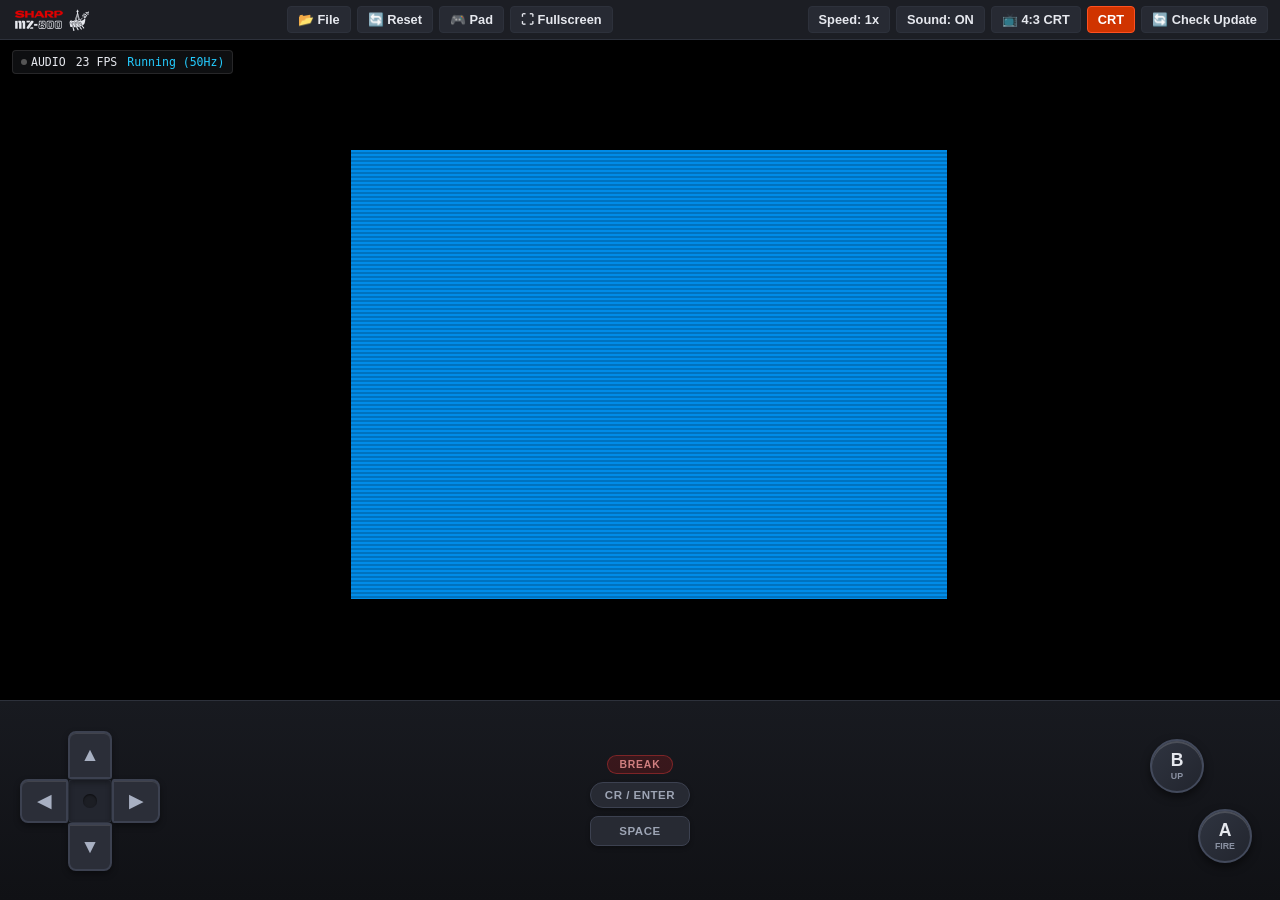
==== index.html @ a376246f "feat(pages): add PWA support with auto-update architecture" ====
<!DOCTYPE html>
<html lang="en">
<head>
    <meta charset="UTF-8">
    <meta name="viewport" content="width=device-width, initial-scale=1.0, maximum-scale=1.0, user-scalable=no, viewport-fit=cover">
    <meta name="apple-mobile-web-app-capable" content="yes">
    <meta name="mobile-web-app-capable" content="yes">
    <meta name="apple-mobile-web-app-status-bar-style" content="black-translucent">
    <meta name="apple-mobile-web-app-title" content="MZ-800">
    <meta name="theme-color" content="#1a1c23">
    <meta name="description" content="Sharp MZ-800 8-bit computer emulator powered by WebAssembly">
    <title>Sharp MZ-800 Emulator (WebAssembly)</title>
    <link rel="manifest" href="manifest.webmanifest">
    <link rel="icon" type="image/svg+xml" href="favicon.svg">
    <link rel="alternate icon" type="image/png" href="favicon.png">
    <link rel="apple-touch-icon" href="apple-touch-icon.png">
    <link rel="stylesheet" href="controls.css">
</head>
<body>
    <div id="app-container">
        <!-- Top Toolbar -->
        <header id="toolbar">
            <div class="brand">
                <svg height="24" class="logo-svg" viewBox="0 0 750 225" version="1.1" xmlns="http://www.w3.org/2000/svg"> <defs> <g id="m"> <path d="M0,0 h181 v573 h-181 z"/><path d="M231,0 h134 q100,0 100,100 v473 h-179 v-413 q0,-50 -56,-50 z"/><path d="M498,0 h134 q100,0 100,100 v473 h-179 v-413 q0,-50 -56,-50 z"/> </g> <g id="z"> <path d="M0,0 h277 l-79,116 h-198 z"/><path d="M307,457 h174 v116 h-252 z"/><path d="M338,0 h96 q75,0 75,75 l-20,50 l-328,448 h-88 q-70,0 -70,-70 l30,-80 z"/> </g> <g id="dash"> <path d="M0,220 h242 v137 h-242 z"/> </g> <g id="n8"> <path d="M86,0 h121 v192 q0,15 15,15 h69 q15,0 15,-15 v-36 q0,-15 -15,-15 h-33 v-141 h177 q60,0 60,60 v137 q0,56 -18,56 q37,0 37,85 v147 q0,100 -100,100 h-321 q-100,0 -100,-100 v-147 q0,-85 37,-85 q-18,0 -18,-56 v-137 q0,-60 60,-60 M161,47 v156 q0,52 52,52 h87 q52,0 52,-52 v-56 q0,-52 -52,-52 v-49 h124 q25,0 25,25 v128 q0,30 -30,30 h-12 v45 q62,0 62,62 v147 q0,55 -55,55 h-321 q-55,0 -55,-55 v-147 q0,-62 62,-62 v-45 h-12 q-30,0 -30,-30 v-128 q0,-25 25,-25 h78 z"/> <path d="M208,307 h95 q60,0 60,60 v61 q0,60 -60,60 h-95 q-60,0 -60,-60 v-61 q0,-60 60,-60 M213,352 h83 q19,0 19,19 v53 q0,19 -19,19 h-83 q-19,0 -19,-19 v-53 q0,-19 19,-19 z"/> </g> <g id="n0"> <path d="M100,0 h312 q100,0 100,100 v373 q0,100 -100,100 h-312 q-100,0 -100,-100 v-373 q0,-100 100,-100 z M100,45 h311 q55,0 55,55 v373 q0,55 -55,55 h-311 q-55,0 -55,-55 v-373 q0,-55 55,-55 z"/> <path d="M211,92 h90 q60,0 60,60 v269 q0,60 -60,60 h-90 q-60,0 -60,-60 v-269 q0,-60 60,-60 z M216,136 h80 q20,0 20,20 v260 q0,20 -20,20 h-80 q-20,0 -20,-20 v-260 q0,-20 20,-20 z"/> </g> </defs> <g transform="translate(510,-15) scale(1.25)"> <path style="fill:currentColor" d="m55.95,183.92 c0.72,-0.25 1.98,-0.89 2.80,-1.41 1.24,-0.80 1.52,-1.13 1.8,-2.10 0.33,-1.19 0.32,-1.24 -0.90,-5.52 -3.51,-10.78 -6.82,-21.65 -10.43,-32.41 -2.01,-5.90 -1.87,-5.96 -3.17,-9.75 -1.15,-3.36 -1.15,-3.33 -0.06,-5.71 0.52,-1.14 0.65,-1.85 0.64,-3.38 -0.03,-3.51 -1.59,-5.45 -4.92,-6.11 -1.53,-0.30 -1.89,-0.29 -3.2,0.11 -1.87,0.58 -2.85,1.68 -3.56,3.98 -0.45,1.47 -0.49,1.93 -0.24,2.84 0.36,1.37 1.32,3.01 2.27,3.92 0.71,0.67 3.20,2.06 3.70,2.06 1.14,0 3.31,5.60 3.77,9.75 0.15,1.40 0.45,3.73 0.67,5.17 0.38,3.93 0.86,7.85 1.19,11.79 0.18,2.23 0.63,5.00 1.21,7.40 0.67,3.01 1.35,6.01 2.16,8.99 0.63,2.78 1.46,5.51 2.14,8.28 0.35,1.17 0.55,1.17 1.29,1.90 0.73,0.77 1.05,0.79 2.81,0.17 z m33.90,-5.66 c2.73,-2.58 2.82,-3.53 0.78,-7.57 -4.29,-8.49 -5.74,-10.24 -7.30,-13.13 -3.21,-6.05 -1.53,-2.50 -5.12,-8.95 -0.86,-1.55 -6.17,-9.90 -6.38,-10.26 -0.61,-1.02 -3.42,-5.72 -3.94,-6.57 -1.83,-3.02 -1.93,-3.61 -1.07,-6.24 0.65,-1.98 -0.45,-4.85 -2.42,-6.28 -1.84,-1.33 -3.81,-1.54 -5.74,-0.59 -0.77,0.37 -1.59,0.90 -1.83,1.16 -0.55,0.60 -1.11,3.86 -0.88,5.10 0.46,2.47 3.32,5.00 5.65,5.00 0.67,0 1.19,0.16 1.45,0.46 0.44,0.51 3.03,5.29 4.40,8.13 1.16,2.01 2.08,4.15 3.19,6.20 0.72,1.28 2.09,5.36 2.54,8.44 0.63,4.33 1.31,6.12 5.02,13.13 3.23,6.11 4.44,7.48 4.62,7.97 0.10,0.29 2.75,4.47 3.29,4.91 1.04,0.87 2.15,0.61 3.76,-0.91 z m24.40,-4.15 c0.95,-0.68 2.62,-3.16 2.83,-4.21 0.11,-0.59 -0.04,-1.15 -0.68,-2.25 -0.16,-0.28 -5.48,-7.44 -10.65,-14.02 -0.56,-0.72 -2.75,-3.86 -5.78,-8.31 -1.19,-1.75 -2.24,-3.18 -4.00,-5.45 -1.70,-2.33 -3.28,-4.75 -4.90,-7.15 -2.70,-4.00 -1.59,-2.89 -2.48,-4.09 -0.46,-0.62 -0.58,-1.24 -0.68,-3.31 -0.13,-2.89 -0.48,-3.93 -1.81,-5.40 -1.05,-1.16 -2.20,-1.49 -4.20,-1.19 -3.03,0.45 -4.71,3.27 -3.85,6.47 0.46,1.74 2.63,3.83 4.23,4.09 2.30,0.37 3.64,1.53 5.82,5.04 1.13,1.47 1.98,3.07 3.04,4.58 1.75,2.44 4.24,8.27 5.81,13.65 0.78,2.67 2.67,6.65 2.92,7.01 0.48,0.72 4.50,7.02 8.79,12.40 2.00,2.51 2.69,3.00 3.96,2.82 0.47,-0.06 1.20,-0.36 1.62,-0.66 z m18.19,-9.22 c1.90,-1.82 2.09,-3.38 0.66,-5.34 -0.71,-0.97 -0.39,-0.35 -3.69,-4.76 -6.66,-8.88 -5.49,-6.91 -9.18,-11.72 -2.99,-4.11 -6.36,-7.92 -9.46,-11.95 -1.62,-2.10 -1.83,-2.69 -1.51,-4.36 0.70,-3.72 -1.99,-7.69 -5.50,-8.11 -1.72,-0.20 -2.47,0.00 -3.62,1.00 -2.23,1.96 -2.56,4.84 -0.84,7.43 0.74,1.12 1.25,1.57 2.27,2.01 1.89,0.81 2.71,0.36 3.91,1.02 0.74,0.41 2.65,2.53 3.86,4.29 2.34,3.40 2.99,4.77 4.39,9.26 0.61,1.96 1.22,3.77 1.36,4.03 0.54,2.08 1.52,3.99 2.84,5.72 11.52,14.12 5.37,6.41 6.55,7.83 3.72,4.48 4.17,4.87 5.69,4.88 0.78,0.00 1.18,-0.21 2.27,-1.25 z m-62.84,-8.32 c0.76,-0.62 1.05,-2.39 0.77,-4.62 -0.28,-2.18 -1.36,-5.59 -2.12,-6.68 -0.69,-1.00 -5.33,-10.34 -6.28,-11.60 -0.40,-0.53 -1.37,-1.21 -2.45,-1.72 -3.32,-1.56 -5.13,-3.58 -5.94,-6.65 -0.46,-1.74 -0.33,-4.36 0.25,-5.28 0.78,-1.23 2.96,-3.36 4.08,-4.00 1.46,-0.83 4.16,-0.99 6.22,-0.36 1.62,0.49 3.76,2.39 4.65,4.13 0.66,1.29 0.72,2.28 0.49,8.62 -0.04,1.27 0.06,1.70 0.75,2.77 2.72,4.31 -4.23,-6.48 4.89,7.98 2.14,3.87 4.88,7.42 7.05,11.27 0.85,1.61 2.71,4.12 3.47,4.68 0.63,0.46 0.78,0.47 2.38,0.11 3.95,-0.88 5.85,-1.45 6.34,-1.89 1.36,-1.23 -0.01,-5.59 -3.71,-11.76 -3.63,-6.06 -5.93,-8.80 -7.76,-9.26 -2.37,-0.59 -3.41,-1.14 -4.91,-2.59 -1.94,-1.87 -2.76,-3.81 -2.73,-6.42 0.04,-3.01 1.30,-4.95 4.11,-6.27 2.31,-1.08 2.99,-1.18 4.95,-0.68 2.76,0.70 4.08,1.50 5.09,3.08 1.52,2.39 1.78,3.36 1.75,6.42 -0.02,2.64 0.00,2.81 0.83,4.28 0.47,0.84 1.73,2.77 2.79,4.30 3.55,5.10 4.30,6.20 6.15,8.99 2.70,4.08 3.49,5.21 4.48,6.36 0.77,0.89 1.03,1.03 1.98,1.03 1.08,-0.00 3.12,-0.51 4.07,-1.02 0.91,-0.48 1.25,-2.19 0.88,-4.40 -0.38,-2.30 -1.34,-4.87 -2.26,-6.08 -0.36,-0.47 -1.21,-1.68 -1.89,-2.68 -2.23,-3.30 -3.74,-4.53 -6.39,-5.19 -0.90,-0.22 -2.00,-0.66 -2.44,-0.97 -0.93,-0.66 -2.41,-2.44 -3.01,-3.62 -0.55,-1.10 -0.55,-3.69 0.00,-5.70 0.53,-1.90 2.03,-3.53 4.23,-4.56 1.44,-0.68 1.56,-0.69 3.83,-0.42 2.35,0.27 2.63,0.38 4.11,1.64 1.95,1.65 3.27,4.89 3.35,8.21 0.05,2.45 0.15,2.67 2.39,5.27 2.62,2.70 6.39,8.95 9.39,10.3 1.19,0 5.46,-3.83 8.27,-7.44 1.90,-2.43 4.63,-7.94 5.55,-10.54 0.86,-2.45 1.67,-6.23 2.13,-7.93 0.84,-3.10 1.99,-10.98 2.21,-17.96 l0.17,-5.46 -0.65,-0.76 c-0.62,-0.72 -0.78,-0.76 -3.16,-0.86 -2.91,-0.12 -3.61,0.21 -4.14,1.95 -0.72,2.38 -4.57,7.07 -7.57,9.21 -3.76,2.68 -12.64,6.25 -15.71,6.31 -1.66,0.03 -1.69,0.02 -2.71,-1.12 -0.86,-0.97 -1.02,-1.34 -1.02,-2.31 0,-0.96 0.16,-1.34 0.99,-2.27 2.80,-3.16 4.81,-5.38 11.39,-11.53 3.79,-3.54 4.34,-4.54 3.18,-5.78 -1.02,-1.09 -1.66,-0.82 -4.42,1.83 -1.39,1.34 -3.43,3.23 -4.52,4.20 -10.30,9.13 -9.66,8.68 -11.39,8.13 -1.00,-0.32 -1.21,-0.52 -1.61,-1.55 -0.67,-1.75 -3.80,-13.19 -4.71,-17.19 -0.37,-1.64 -3.79,-13.77 -4.24,-15.61 -1.17,-4.80 -2.18,-9.66 -3.54,-14.41 -1.45,-4.96 -1.55,-6.00 -0.64,-6.49 1.19,-0.63 2.70,-2.27 3.43,-3.73 0.90,-1.78 1.04,-4.14 0.36,-6.07 -0.55,-1.56 -2.28,-3.27 -3.90,-3.85 -0.72,-0.26 -1.48,-0.73 -1.70,-1.06 -0.21,-0.32 -0.47,-1.65 -0.58,-2.96 -0.10,-1.30 -0.34,-2.56 -0.53,-2.78 -0.34,-0.42 -1.77,-0.54 -2.28,-0.20 -0.59,0.39 -0.90,1.41 -1.05,3.42 -0.16,2.23 -0.51,3.25 -1.10,3.25 -0.85,0 -2.94,1.99 -3.72,3.57 -2.01,4.05 -0.84,8.27 2.87,10.29 2.07,1.12 2.25,1.81 1.32,4.90 -6.46,21.42 -7.74,25.24 -8.61,27.40 -0.64,2.84 -0.84,1.11 -5.78,18.25 -1.74,6.07 -3.70,11.63 -4.26,12.15 -0.67,0.62 -1.32,0.85 -4.88,1.75 -4.38,1.11 -5.46,1.17 -9.46,0.52 -3.46,-0.55 -4.60,-0.83 -9.44,-2.28 -5.19,-1.55 -6.03,-1.67 -6.95,-1.03 -1.18,0.82 -5.43,7.93 -6.14,9.26 -1.09,2.06 -1.10,2.11 -0.93,4.07 0.67,7.69 0.25,1.74 3.17,23.54 1.06,7.98 1.33,9.32 1.99,9.91 0.61,0.55 9.31,1.96 12.24,1.98 1.14,0.00 1.31,-0.07 1.78,-0.85 0.46,-0.76 0.51,-1.21 0.41,-4.03 -0.12,-3.76 -0.47,-6.42 -1.17,-9.12 -1.60,-6.18 -1.95,-6.78 -4.81,-8.43 -1.03,-0.59 -1.97,-1.08 -2.09,-1.08 -0.43,0 -2.08,-1.76 -2.71,-2.91 -0.87,-1.58 -1.08,-2.62 -1.04,-5.11 0.03,-1.78 0.15,-2.29 0.87,-3.64 1.63,-3.07 5.49,-5.23 8.68,-4.87 4.77,0.53 8.49,5.04 8.46,10.26 -0.00,0.61 -0.31,1.83 -0.68,2.70 -1.26,2.96 -1.27,3.17 -0.35,5.82 0.93,3.57 7.35,19.96 7.54,20.50 0.61,1.77 1.82,2.90 3.15,2.93 0.58,0.01 1.60,0.11 2.26,0.23 2.01,0.35 7.51,0.32 7.97,-0.05 z m6.17,-45.48 c-4.14,-0.46 -4.36,-0.50 -4.36,-0.87 0,-0.39 0.97,-0.77 3.17,-1.21 4.29,-0.86 5.58,-1.43 9.65,-2.20 3.57,-0.67 -2.39,0.41 10.71,-2.30 4.04,-0.83 5.37,-0.34 7.53,2.78 1.13,1.64 1.03,2.14 -0.48,2.39 -4.48,0.72 -8.57,1.24 -11.53,1.46 -4.18,0.31 -11.69,0.29 -14.69,-0.04 z m-8.02,-5.18 c-0.48,-0.16 -0.37,-1.10 0.33,-2.83 0.90,-2.22 2.64,-9.28 5.68,-19.44 1.05,-5.13 3.07,-10.05 4.24,-15.15 0.24,-1.16 0.44,-1.44 0.80,-1.08 0.16,0.16 0.11,0.99 -0.16,2.36 -0.23,1.15 -0.51,2.93 -0.63,3.95 -1.25,7.32 -1.84,14.75 -3.05,22.09 -0.42,2.59 -0.16,6.36 -1.64,8.53 -0.61,0.70 -4.70,1.86 -5.56,1.57 z m10.88,-3.56 c0.07,-0.61 0.32,-3.14 0.55,-5.62 0.77,-6.65 1.23,-13.33 2.13,-19.97 0.65,-4.66 1.04,-8.63 1.34,-13.89 0.18,-3.16 0.40,-4.15 0.87,-3.85 0.25,0.15 0.43,1.17 0.58,3.36 0.12,1.72 0.34,4.32 0.49,5.78 3.94,38.20 -4.35,-39.61 2.48,24.73 0.85,8.08 0.85,8.08 0.07,8.60 -0.89,0.58 -6.25,1.98 -7.62,1.98 h-1.05 z m14.60,-2.02 c-0.78,-0.16 -0.79,-0.19 -0.97,-2.28 -0.82,-6.18 -1.91,-12.34 -2.85,-18.51 -0.19,-1.24 -0.76,-5.46 -1.22,-8.20 -0.22,-1.30 -0.36,-3.33 -0.32,-4.49 l0.08,-2.11 0.44,1.45 c0.24,0.80 0.64,2.52 0.88,3.83 0.05,0.28 1.66,8.18 4.49,19.18 0.64,2.51 1.13,5.12 1.45,6.48 0.42,1.79 0.99,3.68 0.87,4.00 -0.11,0.31 -0.64,0.54 -1.66,0.74 -0.21,0.04 -0.75,0.00 -1.19,-0.08 z m48.12,-13.51 c2.54,-0.95 3.35,-1.68 4.59,-4.19 0.86,-1.74 0.95,-2.15 0.96,-4.10 0.00,-1.91 -0.07,-2.31 -0.75,-3.48 -1.81,-3.13 -4.01,-4.57 -7.34,-4.80 -2.64,-0.17 -4.31,0.36 -6.35,2.07 -2.03,1.70 -2.84,3.61 -2.84,6.74 -0.00,2.31 0.57,3.81 2.15,5.52 2.70,2.93 5.80,3.66 9.59,2.24 z m-5.01,-5.90 c-0.51,-0.44 -0.73,-0.93 -0.84,-1.83 -0.27,-1.46 0.92,-2.79 2.39,-2.84 1.35,0 1.72,0.21 2.30,1.34 0.72,1.42 0.65,2.25 -0.25,3.17 -0.99,0.99 -2.55,1.07 -3.60,0.16 z m-9.62,0.85 c0.57,-0.57 0.56,-1.05 -0.07,-3.15 -0.55,-1.84 -0.84,-2.46 -1.46,-3.21 -0.51,-0.61 -0.84,-0.75 -1.73,-0.75 -1.30,0.00 -1.64,0.18 -1.97,1.05 -0.56,1.49 1.27,5.35 2.93,6.17 1.14,0.56 1.67,0.53 2.32,-0.11 z m27.24,-1.78 c1.02,-1.02 1.48,-2.10 1.21,-2.83 -0.15,-0.41 -3.26,-1.97 -3.92,-1.97 -1.05,0 -1.22,1.00 -0.52,3.17 0.95,2.99 1.57,3.30 3.24,1.63 z m-26.83,-6.18 c0.10,-0.17 0.22,-1.00 0.26,-1.83 0.03,-0.83 0.25,-2.14 0.48,-2.90 0.22,-0.76 0.41,-1.77 0.41,-2.26 0,-2.00 -1.96,-4.58 -3.77,-4.95 -2.46,-0.49 -5.61,3.85 -5.08,7.01 0.19,1.12 1.38,2.35 2.28,2.35 0.57,0 1.56,0.62 3.24,2.03 1.07,0.90 1.83,1.10 2.16,0.55 z m27.21,-0.58 c0.49,-0.20 1.02,-0.61 1.18,-0.90 0.98,-1.84 -0.75,-7.35 -2.73,-8.64 -0.56,-0.37 -0.72,-0.37 -1.39,-0.03 -0.41,0.21 -0.98,0.65 -1.27,0.97 -0.71,0.79 -2.26,1.43 -4.49,1.83 -2.92,0.53 -3.17,0.63 -3.17,1.34 0,0.66 0.21,0.77 3.39,1.69 1.12,0.32 1.94,0.80 3.01,1.77 1.46,1.32 3.22,2.31 4.12,2.32 0.25,0.00 0.87,-0.16 1.36,-0.36 z m-21.88,-5.24 c0.14,-0.18 0.40,-0.92 0.58,-1.65 0.22,-0.91 0.70,-1.76 1.58,-2.77 1.80,-2.07 2.42,-3.43 2.58,-5.65 0.23,-3.30 -0.56,-4.22 -3.73,-4.22 -2.21,0 -3.68,0.57 -5.18,2.03 -2.01,1.95 -2.02,3.04 -0.04,4.47 1.76,1.27 2.27,2.43 2.20,5.02 -0.03,1.13 0.07,2.29 0.22,2.57 0.31,0.58 1.37,0.69 1.77,0.18 z m6.00,-1.74 c0.61,-0.55 2.17,-0.97 4.51,-1.21 4.41,-0.45 6.25,-1.96 5.83,-4.79 -0.25,-1.70 -1.90,-3.29 -4.20,-4.06 -2.55,-0.85 -3.45,-0.34 -3.86,2.19 -0.30,1.85 -0.53,2.29 -2.38,4.40 -1.67,1.91 -1.92,2.39 -1.68,3.32 0.19,0.78 1.02,0.85 1.80,0.14 z m25.68,-1.45 c1.97,-1.06 2.46,-3.68 1.06,-5.70 -0.70,-1.01 -0.73,-1.18 -0.56,-2.99 0.16,-2.02 0.57,-4.01 0.92,-6.01 0.37,-2.17 0.94,-3.27 2.09,-4.03 1.22,-0.81 1.90,-2.11 1.90,-3.64 0,-3.57 -4.43,-5.17 -6.78,-2.43 -0.34,0.39 -0.62,0.80 -0.62,0.89 -0.00,0.65 -4.23,1.64 -8.33,1.94 -1.16,0.08 -2.49,0.21 -2.96,0.28 -0.55,0.08 -1.28,-0.06 -2.09,-0.43 -1.76,-0.80 -3.20,-0.60 -4.28,0.57 -1.18,1.30 -1.49,2.38 -1.08,3.84 0.46,1.67 1.68,2.55 3.61,2.63 1.29,0.05 1.57,0.17 2.48,1.05 1.31,1.28 1.51,2.29 0.78,3.95 -0.51,1.16 -0.52,1.30 -0.14,1.89 0.60,0.92 1.59,1.23 2.46,0.75 1.93,-1.06 1.86,-1.04 2.59,-0.65 0.38,0.20 1.23,1.00 1.89,1.78 0.99,1.16 1.23,1.66 1.40,2.89 0.25,1.85 1.32,3.46 2.61,3.92 1.05,0.37 1.54,0.29 3.04,-0.51 z m-5.25,-8.64 c-1.82,-1.67 -2.04,-2.32 -1.15,-3.49 1.25,-1.63 4.72,-4.97 4.99,-4.80 0.31,0.19 0.20,1.51 -0.44,5.13 -0.56,3.16 -0.96,4.34 -1.49,4.44 -0.22,0.04 -1.08,-0.53 -1.90,-1.28 z m-6.39,-6.75 c-2.00,-2.06 -1.81,-3.26 0.52,-3.29 0.59,-0.00 1.55,-0.18 2.13,-0.39 0.58,-0.20 1.61,-0.38 2.29,-0.38 0.68,-0.00 1.54,-0.12 1.91,-0.26 1.14,-0.43 0.84,0.54 -0.57,1.88 -2.02,1.90 -4.28,3.66 -4.71,3.66 -0.21,0 -0.92,-0.54 -1.57,-1.21 z"/> </g> <g fill-rule="evenodd" transform="translate(30,25) scale(2.6)" style="fill:#E00000;stroke:#E00000;stroke-width:1;stroke-linecap:butt;stroke-linejoin:miter;"> <path d="m0,21.65 2.8,-5.55 c4.68,2.03 10.57,3.81 16.09,4.5 1.82,0.21 5.12,-0.08 5.14,-1.91 0.04,-2.78 -6.34,-2.80 -10.35,-3.34 -5.26,-0.70 -13.48,-2.65 -13.08,-8.06 0.43,-5.97 10.16,-7.36 16.49,-7.28 4.97,0.06 10.82,1.20 14.66,2.96 l -2.26,5.31 c -4.56,-1.68 -9.25,-3.21 -14.60,-3.42 -2.44,-0.08 -5.18,0.16 -4.99,1.74 0.27,2.07 5.87,2.26 9.31,2.82 5.95,0.97 13.85,1.78 13.69,9.04 -0.12,5.55 -8.98,6.76 -15.28,6.76 -5.99,-0.00 -12.19,-1.47 -17.60,-3.56 z"/> <path d="m58.87,1.22 h7.71 v23.11 h-7.71 v-9.58 h-14.97 v9.58 h-7.71 v-23.10 h7.71 v8.87 h14.97 z"/> <path d="m92.97,18.92 h-14.87 l-3.07,5.41 h-5.97 l13.23,-23.11 h 9.49 l13.62,23.11 h-9.23 z m-12.32,-4.48 h9.68 l-4.95,-8.35 z"/> <path d="m114.78,4.67 v19.65 h-7.38 v-23.04 c4.73,-0.64 9.54,-0.87 14.45,-0.99 10.55,-0.27 15.78,2.88 15.84,7.74 0.04,3.92 -3.69,6.28 -9.23,7.32 l9.91,8.98 h-10.91 l-11.31,-10.12 1.37,-2.48 c1.66,0.33 3.27,0.60 4.94,0.54 3.63,-0.12 6.65,-0.95 6.67,-4.0 0.02,-2.55 -2.9,-3.69 -6.14,-3.87 -2.59,-0.13 -5.64,0 -8.23,0.31 z"/> <path d="m148.85,15.91 v8.4 h-7.26 v-23.08 a149.09,149.09 0 0 1 14.62,-1.02 c6.28,-0.12 15.22,1.26 15.53,8.32 0.23,5.68 -8.94,8.25 -14.95,8.32 -2.65,0.02 -5.29,-0.54 -7.94,-0.93 z m0.02,-4.05 v-7.14 c2.43,-0.23 4.87,-0.52 7.31,-0.43 3.98,0.12 7.03,1.55 7.03,4.29 0,3.17 -3.9,4.29 -7.61,4.19 a32.34,32.34 0 0 1 -6.72,-0.91 z"/> </g> <g fill-rule="evenodd" fill="currentColor" transform="translate(19,110) scale(1.07)"> <use href="#m" transform="translate(10,10) scale(0.12)"/> <use href="#z" transform="translate(110,10) scale(0.12)"/> <use href="#dash" transform="translate(176,10) scale(0.12)"/> <use href="#n8" transform="translate(216,10) scale(0.12)"/> <use href="#n0" transform="translate(286,10) scale(0.12)"/> <use href="#n0" transform="translate(357,10) scale(0.12)"/> </g> </svg>
            </div>

            <!-- Core Actions (always visible) -->
            <div class="toolbar-group toolbar-primary">
                <input type="file" id="file-input" accept=".mzf,.m12,.mzt,.dsk,.zip" style="display:none">
                <button class="btn" onclick="document.getElementById('file-input').click()" title="Open local MZF / DSK / ZIP file">📂 File</button>
                <button id="btn-reset" class="btn">🔄 Reset</button>
                <button id="btn-gamepad" class="btn" title="Toggle On-screen Touch Gamepad">🎮 Pad</button>
                <button id="btn-fullscreen" class="btn" title="Toggle Fullscreen">⛶ Fullscreen</button>
            </div>

            <!-- Secondary Emulator Actions (collapses behind ⚙️ on narrow screens) -->
            <div class="toolbar-group toolbar-secondary" id="toolbar-secondary">
                <button id="btn-speed" class="btn">Speed: 1x</button>
                <button id="btn-mute" class="btn">Sound: ON</button>
                <button id="btn-aspect" class="btn" title="Toggle Aspect Ratio (4:3 CRT / 4:3 Zoom / 1:1 Pixel / Stretch)">📺 4:3 CRT</button>
                <button id="btn-crt" class="btn active" title="Toggle Scanline Filter">CRT</button>
                <button id="btn-check-update" class="btn" title="Check for Application Updates">🔄 Check Update</button>
                <button id="btn-pwa-install" class="btn" style="display:none;" title="Install Sharp MZ-800 as App">📲 Install App</button>
            </div>

            <button id="btn-more" class="btn toolbar-more-btn" title="More options" aria-label="More options" aria-expanded="false">⚙️</button>
        </header>

        <!-- PWA Update Notification Banner -->
        <div id="update-banner" class="update-banner hidden" role="alert">
            <div class="update-banner-content">
                <span class="update-banner-icon">🚀</span>
                <span class="update-banner-text">Update available for Sharp MZ-800!</span>
            </div>
            <div class="update-banner-actions">
                <button id="btn-update-now" class="btn btn-update">Update Now</button>
                <button id="btn-update-dismiss" class="btn btn-dismiss" aria-label="Dismiss">✕</button>
            </div>
        </div>

        <!-- CRT Display Screen -->
        <main id="screen-viewport">
            <!-- Status overlay badge -->
            <div id="status-overlay">
                <div class="status-item">
                    <span id="stat-audio" class="status-dot"></span>
                    <span>AUDIO</span>
                </div>
                <div class="status-item">
                    <span id="stat-fps">-- FPS</span>
                </div>
                <div class="status-item">
                    <span id="stat-tape" style="color:#24ccff;">Ready</span>
                </div>
            </div>

            <div class="crt-container crt-scanlines">
                <canvas id="mz-canvas" width="928" height="288"></canvas>
            </div>
        </main>

        <!-- Responsive Touch / Virtual Controller -->
        <footer id="touch-controller">
            <!-- Left: D-Pad ONLY (clean thumb zone, zero accidental key presses) -->
            <div class="dpad-container">
                <button id="btn-up" class="dpad-btn dpad-up" aria-label="Up">▲</button>
                <button id="btn-left" class="dpad-btn dpad-left" aria-label="Left">◀</button>
                <div class="dpad-center"></div>
                <button id="btn-right" class="dpad-btn dpad-right" aria-label="Right">▶</button>
                <button id="btn-down" class="dpad-btn dpad-down" aria-label="Down">▼</button>
            </div>

            <!-- Center: System & Auxiliary Keys (isolated in center between thumbs) -->
            <div class="center-keys">
                <button id="btn-sys-break" class="danger-btn" aria-label="Break" title="Break / Escape (isolated)">BREAK</button>
                <button id="btn-sys-cr" class="sys-btn" aria-label="Return / CR">CR / ENTER</button>
                <button id="btn-sys-space" class="sys-btn sys-btn-wide" aria-label="Spacebar">SPACE</button>
            </div>

            <!-- Action Buttons (Right Thumb) -->
            <div class="action-buttons-container">
                <button id="btn-act-b" class="act-btn act-btn-b" aria-label="Fire 2 / Up">
                    <span>B</span>
                    <span class="label">UP</span>
                </button>
                <button id="btn-act-a" class="act-btn act-btn-a" aria-label="Fire 1 / Space">
                    <span>A</span>
                    <span class="label">FIRE</span>
                </button>
            </div>
        </footer>
    </div>

    <!-- Scripts -->
    <script src="mz800.js"></script>
    <script src="controls.js"></script>
    <script src="emulator.js"></script>
    <script src="pwa.js"></script>
</body>
</html>
---- controls.css ----
/* controls.css — Sharp MZ-800 WebAssembly Player Styling */
:root {
    --bg-color: #121316;
    --panel-bg: #1c1e24;
    --panel-border: #2d313b;
    --accent-red: #d03400;
    --accent-blue: #24ccff;
    --accent-green: #54ff54;
    --text-primary: #e6e8ee;
    --text-muted: #8a8f9d;
    --btn-bg: #272a33;
    --btn-hover: #333845;
    --btn-active: #d03400;
}

* {
    box-sizing: border-box;
    margin: 0;
    padding: 0;
    -webkit-tap-highlight-color: transparent;
}

html, body {
    width: 100%;
    height: 100%;
    overflow: hidden;
    background-color: var(--bg-color);
    color: var(--text-primary);
    font-family: -apple-system, BlinkMacSystemFont, "Segoe UI", Roboto, "Helvetica Neue", Arial, monospace;
    user-select: none;
    -webkit-user-select: none;
    touch-action: manipulation;
}

#app-container {
    display: flex;
    flex-direction: column;
    width: 100vw;
    height: 100vh;
    height: 100dvh;
    position: relative;
}

/* Toolbar Header */
#toolbar {
    display: flex;
    flex-wrap: wrap;
    align-items: center;
    justify-content: space-between;
    padding: 6px 12px;
    background-color: var(--panel-bg);
    border-bottom: 1px solid var(--panel-border);
    z-index: 10;
    gap: 8px;
}

.brand {
    display: flex;
    align-items: center;
    gap: 8px;
    font-weight: 700;
    font-size: 0.95rem;
    letter-spacing: 0.5px;
}

.brand .logo-badge {
    background: linear-gradient(135deg, #c02000, #ff5020);
    color: #fff;
    padding: 2px 6px;
    border-radius: 3px;
    font-size: 0.75rem;
    font-weight: 800;
}

.toolbar-group {
    display: flex;
    align-items: center;
    gap: 6px;
    flex-wrap: wrap;
}

.btn {
    background-color: var(--btn-bg);
    color: var(--text-primary);
    border: 1px solid var(--panel-border);
    padding: 5px 10px;
    border-radius: 4px;
    font-size: 0.8rem;
    font-weight: 600;
    cursor: pointer;
    display: inline-flex;
    align-items: center;
    gap: 4px;
    transition: background-color 0.15s, border-color 0.15s, transform 0.05s;
}

.btn:hover {
    background-color: var(--btn-hover);
    border-color: #4a5163;
}

.btn:active {
    background-color: var(--btn-active);
    transform: scale(0.97);
}

.btn.active {
    background-color: #d03400;
    border-color: #ff5020;
    color: #fff;
}

select.btn-select {
    background-color: var(--btn-bg);
    color: var(--text-primary);
    border: 1px solid var(--panel-border);
    padding: 5px 8px;
    border-radius: 4px;
    font-size: 0.8rem;
    cursor: pointer;
    outline: none;
}

select.btn-select:hover {
    background-color: var(--btn-hover);
}

/* Screen Area */
#screen-viewport {
    flex: 1;
    min-width: 0;
    min-height: 0;
    display: flex;
    align-items: center;
    justify-content: center;
    position: relative;
    background: #000;
    overflow: hidden;
    padding: 6px;
}

.crt-container {
    position: relative;
    display: flex;
    align-items: center;
    justify-content: center;
    box-shadow: 0 0 35px rgba(0, 0, 0, 0.9), inset 0 0 20px rgba(0, 0, 0, 0.7);
    border-radius: 6px;
    overflow: hidden;
    background-color: #000;
    max-width: 100%;
    max-height: 100%;
    transition: width 0.15s ease, height 0.15s ease;
}

#mz-canvas {
    display: block;
    width: 100%;
    height: 100%;
    object-fit: fill;
    image-rendering: pixelated;
    image-rendering: crisp-edges;
    background-color: #000;
}

/* CRT Scanline Overlay */
.crt-scanlines::after {
    content: " ";
    display: block;
    position: absolute;
    top: 0; left: 0; bottom: 0; right: 0;
    background: linear-gradient(rgba(18, 16, 16, 0) 50%, rgba(0, 0, 0, 0.3) 50%);
    background-size: 100% 4px;
    z-index: 2;
    pointer-events: none;
    opacity: 0.6;
}

/* Status Overlay */
#status-overlay {
    position: absolute;
    top: 10px;
    left: 12px;
    background: rgba(18, 19, 22, 0.8);
    backdrop-filter: blur(4px);
    border: 1px solid rgba(255, 255, 255, 0.1);
    border-radius: 4px;
    padding: 4px 8px;
    font-size: 0.72rem;
    font-family: monospace;
    display: flex;
    gap: 10px;
    z-index: 5;
    pointer-events: none;
}

.status-item {
    display: flex;
    align-items: center;
    gap: 4px;
}

.status-dot {
    width: 6px;
    height: 6px;
    border-radius: 50%;
    background-color: #555;
}

.status-dot.active {
    background-color: var(--accent-green);
    box-shadow: 0 0 6px var(--accent-green);
}

/* Virtual Game Controller Overlay */
#touch-controller {
    position: relative;
    width: 100%;
    height: 200px;
    min-height: 200px;
    min-height: max(200px, 22dvh);
    background: linear-gradient(to bottom, #181a20, #101115);
    border-top: 1px solid var(--panel-border);
    display: flex;
    justify-content: space-between;
    align-items: center;
    padding: 8px 20px;
    touch-action: none;
    user-select: none;
    z-index: 8;
}

/* Left: D-Pad Container */
.dpad-container {
    position: relative;
    width: 140px;
    height: 140px;
    flex-shrink: 0;
}

.dpad-btn {
    position: absolute;
    z-index: 2;
    background: #2b2e38;
    border: 2px solid #3c4150;
    border-radius: 8px;
    display: flex;
    align-items: center;
    justify-content: center;
    touch-action: none;
    cursor: pointer;
    color: #a8b0c2;
    font-size: 1.2rem;
    box-shadow: inset 0 1px 0 rgba(255,255,255,0.1), 0 3px 6px rgba(0,0,0,0.4);
    transition: background 0.05s, transform 0.05s;
}

.dpad-btn:active, .dpad-btn.pressed {
    background: #d03400;
    color: #fff;
    border-color: #ff5020;
    transform: scale(0.94);
}

.dpad-up {
    top: 0;
    left: 48px;
    width: 44px;
    height: 48px;
    border-radius: 8px 8px 2px 2px;
}

.dpad-down {
    bottom: 0;
    left: 48px;
    width: 44px;
    height: 48px;
    border-radius: 2px 2px 8px 8px;
}

.dpad-left {
    top: 48px;
    left: 0;
    width: 48px;
    height: 44px;
    border-radius: 8px 2px 2px 8px;
}

.dpad-right {
    top: 48px;
    right: 0;
    width: 48px;
    height: 44px;
    border-radius: 2px 8px 8px 2px;
}

.dpad-center {
    position: absolute;
    z-index: 1;
    top: 48px;
    left: 48px;
    width: 44px;
    height: 44px;
    background: #23262f;
    border: 1px solid #343946;
    border-radius: 4px;
    pointer-events: none;
    display: flex;
    align-items: center;
    justify-content: center;
}

.dpad-center::after {
    content: '';
    width: 14px;
    height: 14px;
    border-radius: 50%;
    background: #1c1e24;
    box-shadow: inset 0 1px 2px rgba(0, 0, 0, 0.6);
}

/* Center: Auxiliary / System Keys (BREAK, CR/ENTER, SPACE) */
.center-keys {
    display: flex;
    flex-direction: column;
    gap: 8px;
    align-items: center;
    justify-content: center;
    min-width: 95px;
    max-width: 125px;
    flex-shrink: 0;
    margin: 0 4px;
}

.sys-btn {
    background: #272a33;
    color: #9da4b4;
    border: 1px solid #3c4150;
    border-radius: 16px;
    padding: 6px 14px;
    font-size: 0.72rem;
    font-weight: 700;
    letter-spacing: 0.5px;
    cursor: pointer;
    touch-action: none;
    box-shadow: 0 2px 4px rgba(0,0,0,0.3);
    width: 100%;
    text-align: center;
}

.sys-btn:active, .sys-btn.pressed {
    background: #474c5d;
    color: #fff;
    border-color: #8a94ac;
    transform: scale(0.95);
}

.sys-btn-wide {
    width: 100%;
    min-width: 95px;
    text-align: center;
    border-radius: 8px;
    padding: 8px 14px;
}

/* BREAK: Isolated at top of center column, far from D-pad and Action buttons */
.danger-btn {
    background: rgba(168, 28, 28, 0.3);
    color: #ff9999;
    border: 1px solid rgba(255, 60, 60, 0.45);
    border-radius: 12px;
    padding: 3px 12px;
    font-size: 0.65rem;
    font-weight: 700;
    letter-spacing: 0.8px;
    cursor: pointer;
    touch-action: none;
    opacity: 0.8;
    transition: background 0.1s, opacity 0.1s, transform 0.05s;
}

.danger-btn:active, .danger-btn.pressed {
    background: #c02020;
    border-color: #ff4444;
    color: #fff;
    opacity: 1;
    transform: scale(0.94);
}

/* Right: Action Buttons (A, B) */
.action-buttons-container {
    position: relative;
    width: 140px;
    height: 140px;
}

.act-btn {
    position: absolute;
    width: 54px;
    height: 54px;
    border-radius: 50%;
    background: linear-gradient(135deg, #2f3440, #22252e);
    border: 2px solid #434a5c;
    color: #e6e8ee;
    font-size: 1.1rem;
    font-weight: 800;
    display: flex;
    flex-direction: column;
    align-items: center;
    justify-content: center;
    touch-action: none;
    cursor: pointer;
    box-shadow: inset 0 2px 0 rgba(255,255,255,0.15), 0 4px 8px rgba(0,0,0,0.5);
    transition: background 0.05s, transform 0.05s;
}

.act-btn span.label {
    font-size: 0.55rem;
    font-weight: 600;
    color: #8c93a4;
    text-transform: uppercase;
}

.act-btn:active, .act-btn.pressed {
    background: linear-gradient(135deg, #d03400, #f05420);
    border-color: #ff7040;
    color: #fff;
    transform: scale(0.92);
}

.act-btn:active span.label, .act-btn.pressed span.label {
    color: #ffd0c0;
}

/* Button Positions */
.act-btn-a {
    bottom: 8px;
    right: 8px;
}

.act-btn-b {
    top: 8px;
    right: 56px;
}

/* "More" toolbar toggle — hidden on wide screens where everything fits inline */
.toolbar-more-btn {
    display: none;
}

/* Mobile & Fullscreen Adjustments */
@media (max-width: 600px) {
    #touch-controller {
        height: 180px;
        min-height: 180px;
        padding: 6px 12px;
    }
    .dpad-container {
        width: 120px;
        height: 120px;
    }
    .dpad-up, .dpad-down {
        left: 40px;
        width: 40px;
        height: 40px;
    }
    .dpad-left, .dpad-right {
        top: 40px;
        width: 40px;
        height: 40px;
    }
    .dpad-center {
        top: 40px;
        left: 40px;
        width: 40px;
        height: 40px;
    }
    .action-buttons-container {
        width: 120px;
        height: 120px;
    }
    .act-btn {
        width: 48px;
        height: 48px;
    }
    .act-btn-b {
        right: 48px;
    }
    .center-keys {
        min-width: 85px;
        max-width: 105px;
        gap: 6px;
    }
    .sys-btn-wide {
        min-width: 85px;
        padding: 7px 10px;
        font-size: 0.7rem;
    }
    .sys-btn {
        padding: 5px 8px;
        font-size: 0.68rem;
    }
    .danger-btn {
        padding: 3px 10px;
        font-size: 0.62rem;
    }
}

/* Very narrow phones (<= 380px width) */
@media (max-width: 380px) {
    #touch-controller {
        height: 165px;
        min-height: 165px;
        padding: 4px 6px;
    }
    .dpad-container {
        width: 110px;
        height: 110px;
    }
    .dpad-up, .dpad-down {
        left: 36px;
        width: 38px;
        height: 38px;
    }
    .dpad-left, .dpad-right {
        top: 36px;
        width: 38px;
        height: 38px;
    }
    .dpad-center {
        top: 36px;
        left: 36px;
        width: 38px;
        height: 38px;
    }
    .action-buttons-container {
        width: 110px;
        height: 110px;
    }
    .act-btn {
        width: 44px;
        height: 44px;
    }
    .act-btn-b {
        right: 44px;
    }
    .center-keys {
        min-width: 76px;
        max-width: 88px;
        gap: 5px;
    }
    .sys-btn-wide {
        min-width: 76px;
        padding: 5px 6px;
        font-size: 0.65rem;
    }
    .sys-btn {
        padding: 4px 6px;
        font-size: 0.62rem;
    }
    .danger-btn {
        padding: 2px 8px;
        font-size: 0.6rem;
    }
}

/* Landscape phones: the controller bar competes with a very short viewport */
@media (max-height: 500px) {
    #touch-controller {
        height: 130px;
        min-height: 130px;
        padding: 4px 18px;
    }
    .danger-btn {
        padding: 2px 8px;
        font-size: 0.58rem;
    }
    .dpad-container {
        width: 100px;
        height: 100px;
    }
    .dpad-up, .dpad-down {
        left: 32px;
        width: 36px;
        height: 32px;
    }
    .dpad-left, .dpad-right {
        top: 32px;
        width: 32px;
        height: 36px;
    }
    .dpad-center {
        top: 32px;
        left: 32px;
        width: 36px;
        height: 36px;
    }
    .action-buttons-container {
        width: 100px;
        height: 100px;
    }
    .act-btn {
        width: 42px;
        height: 42px;
    }
    .act-btn-b {
        right: 42px;
    }
    .center-keys {
        gap: 4px;
        min-width: 80px;
        max-width: 100px;
    }
    .sys-btn-wide {
        padding: 4px 8px;
        font-size: 0.65rem;
        min-width: 80px;
    }
    .sys-btn {
        padding: 3px 6px;
        font-size: 0.62rem;
    }
}

/* Compact toolbar on narrow phones: collapse secondary actions behind ⚙️ */
@media (max-width: 480px) {
    #toolbar {
        padding: 4px 6px;
        gap: 4px;
        position: relative;
    }
    .brand .logo-svg {
        height: 18px;
    }
    #toolbar .btn {
        padding: 4px 6px;
        font-size: 0.74rem;
        gap: 2px;
        white-space: nowrap;
    }
    .toolbar-group {
        gap: 4px;
    }
    .toolbar-primary {
        flex-wrap: nowrap;
    }
    .toolbar-more-btn {
        display: inline-flex;
    }
    .toolbar-secondary {
        display: none;
        position: absolute;
        top: 100%;
        right: 8px;
        margin-top: 6px;
        flex-direction: column;
        align-items: stretch;
        background: var(--panel-bg);
        border: 1px solid var(--panel-border);
        border-radius: 6px;
        padding: 8px;
        box-shadow: 0 8px 20px rgba(0, 0, 0, 0.5);
        z-index: 20;
    }
    .toolbar-secondary.open {
        display: flex;
    }
}

/* Floating overlay mode when fullscreen or keyboard present */
body.hide-controls #touch-controller {
    display: none !important;
}

/* Debug & Error Modal */
.modal-overlay {
    position: fixed;
    top: 0;
    left: 0;
    width: 100vw;
    height: 100vh;
    background: rgba(0, 0, 0, 0.8);
    backdrop-filter: blur(4px);
    z-index: 1000;
    display: flex;
    align-items: center;
    justify-content: center;
    padding: 16px;
}

.modal-card {
    background: var(--panel-bg);
    border: 1px solid var(--panel-border);
    border-radius: 8px;
    max-width: 650px;
    width: 100%;
    max-height: 90vh;
    overflow-y: auto;
    box-shadow: 0 12px 36px rgba(0, 0, 0, 0.7);
    display: flex;
    flex-direction: column;
    color: var(--text-primary);
    font-size: 13.5px;
}

.modal-header {
    display: flex;
    align-items: center;
    justify-content: space-between;
    padding: 12px 16px;
    border-bottom: 1px solid var(--panel-border);
    background: #232730;
}

.modal-title {
    font-weight: 600;
    font-size: 15px;
    display: flex;
    align-items: center;
    gap: 8px;
    color: #ff9944;
}

.modal-close {
    background: transparent;
    border: none;
    color: var(--text-muted);
    font-size: 22px;
    cursor: pointer;
    line-height: 1;
}

.modal-close:hover {
    color: #fff;
}

.modal-body {
    padding: 16px;
    display: flex;
    flex-direction: column;
    gap: 12px;
    line-height: 1.5;
}

.modal-log-box {
    background: #0d0e11;
    border: 1px solid var(--panel-border);
    border-radius: 4px;
    padding: 10px;
    font-family: ui-monospace, SFMono-Regular, Menlo, Monaco, Consolas, monospace;
    font-size: 11.5px;
    max-height: 160px;
    overflow-y: auto;
    color: #a0a6b5;
    white-space: pre-wrap;
    word-break: break-all;
}

.modal-actions {
    display: flex;
    flex-wrap: wrap;
    gap: 8px;
    margin-top: 8px;
}

.modal-btn {
    padding: 8px 14px;
    border-radius: 4px;
    border: 1px solid var(--panel-border);
    background: var(--btn-bg);
    color: var(--text-primary);
    cursor: pointer;
    font-size: 13px;
    text-decoration: none;
    display: inline-flex;
    align-items: center;
    gap: 6px;
}

.modal-btn:hover {
    background: var(--btn-hover);
}

.modal-btn-primary {
    background: var(--accent-red);
    border-color: #e04410;
    color: #fff;
    font-weight: 500;
}

.modal-btn-primary:hover {
    background: #e04410;
}

/* PWA Update Banner & Install Button */
.update-banner {
    position: absolute;
    top: 0;
    left: 0;
    right: 0;
    background: linear-gradient(90deg, #1c202a 0%, #252b3a 100%);
    border-bottom: 2px solid var(--accent-red);
    box-shadow: 0 4px 18px rgba(0, 0, 0, 0.6);
    padding: 8px 16px;
    display: flex;
    align-items: center;
    justify-content: space-between;
    gap: 12px;
    z-index: 100;
    transition: transform 0.3s cubic-bezier(0.16, 1, 0.3, 1), opacity 0.3s ease;
    transform: translateY(0);
    opacity: 1;
}

.update-banner.hidden {
    transform: translateY(-100%);
    opacity: 0;
    pointer-events: none;
}

.update-banner-content {
    display: flex;
    align-items: center;
    gap: 8px;
    font-size: 0.85rem;
    font-weight: 500;
    color: var(--text-primary);
}

.update-banner-icon {
    font-size: 1.1rem;
    animation: pwa-pulse 1.5s infinite;
}

@keyframes pwa-pulse {
    0%, 100% { transform: scale(1); }
    50% { transform: scale(1.15); }
}

.update-banner-actions {
    display: flex;
    align-items: center;
    gap: 8px;
}

.btn-update {
    background-color: var(--accent-red) !important;
    border-color: #ff4820 !important;
    color: #fff !important;
    font-weight: 700 !important;
    padding: 5px 12px !important;
}

.btn-update:hover {
    background-color: #e03800 !important;
}

.btn-dismiss {
    background: transparent !important;
    border: none !important;
    color: var(--text-muted) !important;
    font-size: 1rem !important;
    padding: 4px 8px !important;
    cursor: pointer;
}

.btn-dismiss:hover {
    color: var(--text-primary) !important;
}

#btn-pwa-install {
    background: linear-gradient(135deg, #1f3b58, #184c78);
    border-color: #2b70a8;
    color: #64d2ff;
}

#btn-pwa-install:hover {
    background: linear-gradient(135deg, #25476a, #1d5b90);
}
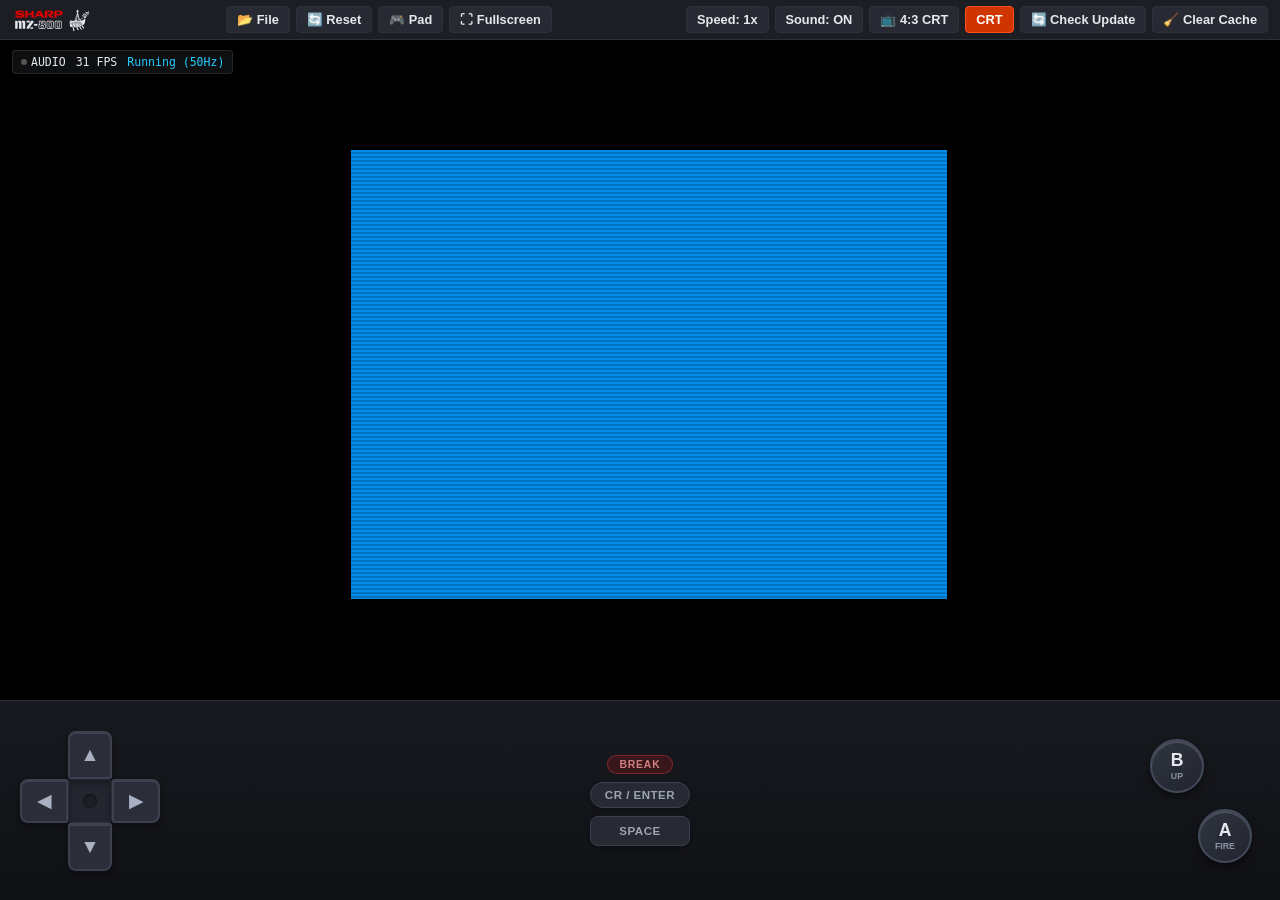
==== commit cf23120e: "fix(pages): auto skip-waiting and guaranteed PWA update reload" ====
--- a/index.html
+++ b/index.html
@@ -40,8 +40,10 @@
                 <button id="btn-aspect" class="btn" title="Toggle Aspect Ratio (4:3 CRT / 4:3 Zoom / 1:1 Pixel / Stretch)">📺 4:3 CRT</button>
                 <button id="btn-crt" class="btn active" title="Toggle Scanline Filter">CRT</button>
                 <button id="btn-check-update" class="btn" title="Check for Application Updates">🔄 Check Update</button>
+                <button id="btn-force-reload" class="btn" title="Clear all caches and force hard reload">🧹 Clear Cache</button>
                 <button id="btn-pwa-install" class="btn" style="display:none;" title="Install Sharp MZ-800 as App">📲 Install App</button>
             </div>
+
 
             <button id="btn-more" class="btn toolbar-more-btn" title="More options" aria-label="More options" aria-expanded="false">⚙️</button>
         </header>
--- a/controls.css
+++ b/controls.css
@@ -794,41 +794,34 @@
 
 /* PWA Update Banner & Install Button */
 .update-banner {
-    position: absolute;
-    top: 0;
-    left: 0;
-    right: 0;
+    width: 100%;
     background: linear-gradient(90deg, #1c202a 0%, #252b3a 100%);
     border-bottom: 2px solid var(--accent-red);
-    box-shadow: 0 4px 18px rgba(0, 0, 0, 0.6);
-    padding: 8px 16px;
-    display: flex;
+    box-shadow: 0 4px 14px rgba(0, 0, 0, 0.5);
+    padding: 6px 12px;
+    display: flex;
+    flex-wrap: wrap;
     align-items: center;
     justify-content: space-between;
-    gap: 12px;
-    z-index: 100;
-    transition: transform 0.3s cubic-bezier(0.16, 1, 0.3, 1), opacity 0.3s ease;
-    transform: translateY(0);
-    opacity: 1;
+    gap: 8px;
+    z-index: 50;
 }
 
 .update-banner.hidden {
-    transform: translateY(-100%);
-    opacity: 0;
-    pointer-events: none;
+    display: none !important;
 }
 
 .update-banner-content {
     display: flex;
     align-items: center;
-    gap: 8px;
-    font-size: 0.85rem;
-    font-weight: 500;
+    gap: 6px;
+    font-size: 0.82rem;
+    font-weight: 600;
     color: var(--text-primary);
 }
 
 .update-banner-icon {
-    font-size: 1.1rem;
+    font-size: 1rem;
     animation: pwa-pulse 1.5s infinite;
 }
 
@@ -848,7 +841,10 @@
     border-color: #ff4820 !important;
     color: #fff !important;
     font-weight: 700 !important;
-    padding: 5px 12px !important;
+    padding: 4px 10px !important;
+    font-size: 0.78rem !important;
+    cursor: pointer;
+    touch-action: manipulation;
 }
 
 .btn-update:hover {
@@ -859,9 +855,10 @@
     background: transparent !important;
     border: none !important;
     color: var(--text-muted) !important;
-    font-size: 1rem !important;
-    padding: 4px 8px !important;
-    cursor: pointer;
+    font-size: 1.1rem !important;
+    padding: 2px 6px !important;
+    cursor: pointer;
+    touch-action: manipulation;
 }
 
 .btn-dismiss:hover {
@@ -878,3 +875,4 @@
     background: linear-gradient(135deg, #25476a, #1d5b90);
 }
 
+
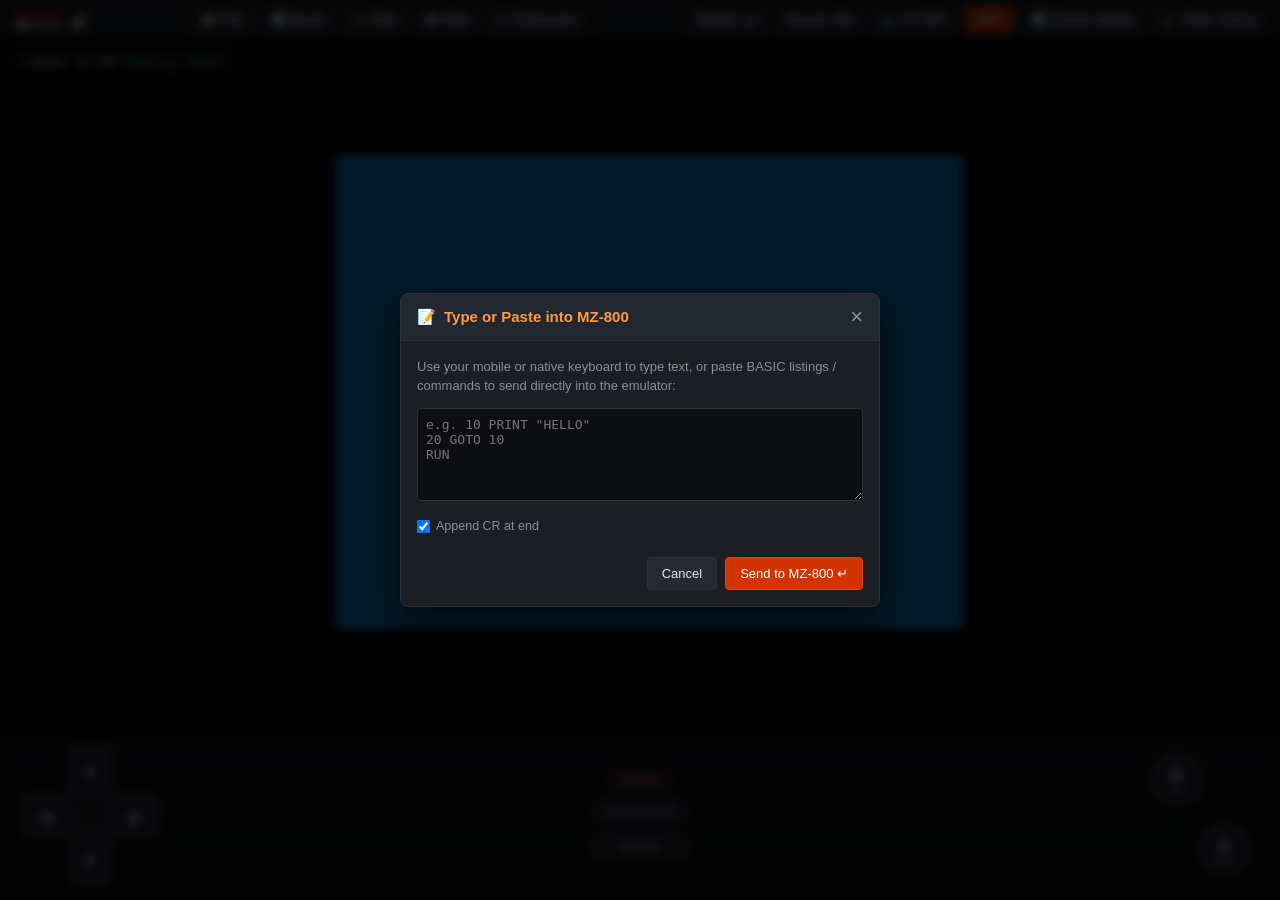
==== commit fac7e649: "feat(pages): add responsive mobile virtual keyboard with full MZ-800 matrix coverage" ====
--- a/index.html
+++ b/index.html
@@ -30,6 +30,7 @@
                 <button class="btn" onclick="document.getElementById('file-input').click()" title="Open local MZF / DSK / ZIP file">📂 File</button>
                 <button id="btn-reset" class="btn">🔄 Reset</button>
                 <button id="btn-gamepad" class="btn" title="Toggle On-screen Touch Gamepad">🎮 Pad</button>
+                <button id="btn-keyboard" class="btn" title="Toggle Sharp MZ-800 Virtual Keyboard">⌨️ Kbd</button>
                 <button id="btn-fullscreen" class="btn" title="Toggle Fullscreen">⛶ Fullscreen</button>
             </div>
 
@@ -111,6 +112,153 @@
                 </button>
             </div>
         </footer>
+
+        <!-- Sharp MZ-800 Virtual Keyboard (Mobile-First, Collapsible) -->
+        <section id="virtual-keyboard" class="vkbd-container hidden" role="region" aria-label="Sharp MZ-800 Virtual Keyboard">
+            <!-- Keyboard Header / Control Bar -->
+            <div class="vkbd-header">
+                <div class="vkbd-status-group">
+                    <span class="vkbd-title">SHARP MZ-800</span>
+                    <span id="vkbd-ind-shift" class="vkbd-indicator" title="Shift Status">SHIFT</span>
+                    <span id="vkbd-ind-ctrl" class="vkbd-indicator" title="Control Status">CTRL</span>
+                    <span id="vkbd-ind-graph" class="vkbd-indicator" title="Graphic Mode Status">GRAPH</span>
+                </div>
+                <div class="vkbd-actions">
+                    <button id="btn-vkbd-type" class="vkbd-hdr-btn" title="Quick Type or Paste text into MZ-800">📝 Paste / Type</button>
+                    <button id="btn-vkbd-close" class="vkbd-hdr-btn vkbd-close-btn" aria-label="Close keyboard" title="Hide Keyboard">✕</button>
+                </div>
+            </div>
+
+            <div class="vkbd-matrix">
+                <!-- Row 0: Function & Edit Keys -->
+                <div class="vk-row vk-row-0">
+                    <button class="vk-key vk-fn" data-col="9" data-bit="7"><span class="vk-main">F1</span></button>
+                    <button class="vk-key vk-fn" data-col="9" data-bit="6"><span class="vk-main">F2</span></button>
+                    <button class="vk-key vk-fn" data-col="9" data-bit="5"><span class="vk-main">F3</span></button>
+                    <button class="vk-key vk-fn" data-col="9" data-bit="4"><span class="vk-main">F4</span></button>
+                    <button class="vk-key vk-fn" data-col="9" data-bit="3"><span class="vk-main">F5</span></button>
+                    <div class="vk-spacer"></div>
+                    <button class="vk-key vk-special" data-col="7" data-bit="7"><span class="vk-sub">CLS</span><span class="vk-main">INST</span></button>
+                    <button class="vk-key vk-special" data-col="7" data-bit="6"><span class="vk-sub">HOME</span><span class="vk-main">DEL</span></button>
+                    <button class="vk-key vk-break" data-col="8" data-bit="7"><span class="vk-main">BREAK</span></button>
+                </div>
+
+                <!-- Row 1: Numbers and Graphic Symbols -->
+                <div class="vk-row vk-row-1">
+                    <button class="vk-key vk-special vk-mod-graph" data-col="0" data-bit="6"><span class="vk-main">GRAPH</span></button>
+                    <button class="vk-key" data-col="5" data-bit="7"><span class="vk-sub">!</span><span class="vk-main">1</span></button>
+                    <button class="vk-key" data-col="5" data-bit="6"><span class="vk-sub">"</span><span class="vk-main">2</span></button>
+                    <button class="vk-key" data-col="5" data-bit="5"><span class="vk-sub">#</span><span class="vk-main">3</span></button>
+                    <button class="vk-key" data-col="5" data-bit="4"><span class="vk-sub">$</span><span class="vk-main">4</span></button>
+                    <button class="vk-key" data-col="5" data-bit="3"><span class="vk-sub">%</span><span class="vk-main">5</span></button>
+                    <button class="vk-key" data-col="5" data-bit="2"><span class="vk-sub">&amp;</span><span class="vk-main">6</span></button>
+                    <button class="vk-key" data-col="5" data-bit="1"><span class="vk-sub">'</span><span class="vk-main">7</span></button>
+                    <button class="vk-key" data-col="5" data-bit="0"><span class="vk-sub">(</span><span class="vk-main">8</span></button>
+                    <button class="vk-key" data-col="6" data-bit="2"><span class="vk-sub">)</span><span class="vk-main">9</span></button>
+                    <button class="vk-key" data-col="6" data-bit="3"><span class="vk-sub">π</span><span class="vk-main">0</span></button>
+                    <button class="vk-key" data-col="6" data-bit="5"><span class="vk-sub">=</span><span class="vk-main">-</span></button>
+                    <button class="vk-key" data-col="6" data-bit="6"><span class="vk-sub">~</span><span class="vk-main">↑</span></button>
+                    <button class="vk-key" data-col="6" data-bit="7"><span class="vk-sub">}</span><span class="vk-main">\</span></button>
+                </div>
+
+                <!-- Row 2: TAB, Q..P, @, [, DOWN_ARROW, BLANK -->
+                <div class="vk-row vk-row-2">
+                    <button class="vk-key vk-special vk-tab" data-col="0" data-bit="3"><span class="vk-main">TAB</span></button>
+                    <button class="vk-key" data-col="2" data-bit="7"><span class="vk-main">Q</span></button>
+                    <button class="vk-key" data-col="2" data-bit="1"><span class="vk-main">W</span></button>
+                    <button class="vk-key" data-col="4" data-bit="3"><span class="vk-main">E</span></button>
+                    <button class="vk-key" data-col="2" data-bit="6"><span class="vk-main">R</span></button>
+                    <button class="vk-key" data-col="2" data-bit="4"><span class="vk-main">T</span></button>
+                    <button class="vk-key" data-col="1" data-bit="7"><span class="vk-main">Y</span></button>
+                    <button class="vk-key" data-col="2" data-bit="3"><span class="vk-main">U</span></button>
+                    <button class="vk-key" data-col="3" data-bit="7"><span class="vk-main">I</span></button>
+                    <button class="vk-key" data-col="3" data-bit="1"><span class="vk-main">O</span></button>
+                    <button class="vk-key" data-col="3" data-bit="0"><span class="vk-main">P</span></button>
+                    <button class="vk-key" data-col="1" data-bit="5"><span class="vk-main">@</span></button>
+                    <button class="vk-key" data-col="1" data-bit="4"><span class="vk-sub">{</span><span class="vk-main">[</span></button>
+                    <button class="vk-key" data-col="0" data-bit="5"><span class="vk-sub">£</span><span class="vk-main">↓</span></button>
+                    <button class="vk-key vk-special" data-col="0" data-bit="7"><span class="vk-main">_</span></button>
+                </div>
+
+                <!-- Row 3: CTRL, A..L, ;, :, ], CR -->
+                <div class="vk-row vk-row-3">
+                    <button class="vk-key vk-special vk-mod-ctrl" data-col="8" data-bit="6"><span class="vk-main">CTRL</span></button>
+                    <button class="vk-key" data-col="4" data-bit="7"><span class="vk-main">A</span></button>
+                    <button class="vk-key" data-col="2" data-bit="5"><span class="vk-main">S</span></button>
+                    <button class="vk-key" data-col="4" data-bit="4"><span class="vk-main">D</span></button>
+                    <button class="vk-key" data-col="4" data-bit="2"><span class="vk-main">F</span></button>
+                    <button class="vk-key" data-col="4" data-bit="1"><span class="vk-main">G</span></button>
+                    <button class="vk-key" data-col="4" data-bit="0"><span class="vk-main">H</span></button>
+                    <button class="vk-key" data-col="3" data-bit="6"><span class="vk-main">J</span></button>
+                    <button class="vk-key" data-col="3" data-bit="5"><span class="vk-main">K</span></button>
+                    <button class="vk-key" data-col="3" data-bit="4"><span class="vk-main">L</span></button>
+                    <button class="vk-key" data-col="0" data-bit="2"><span class="vk-sub">+</span><span class="vk-main">;</span></button>
+                    <button class="vk-key" data-col="0" data-bit="1"><span class="vk-sub">*</span><span class="vk-main">:</span></button>
+                    <button class="vk-key" data-col="1" data-bit="3"><span class="vk-sub">|</span><span class="vk-main">]</span></button>
+                    <button class="vk-key vk-special vk-cr" data-col="0" data-bit="0"><span class="vk-main">CR</span></button>
+                </div>
+
+                <!-- Row 4: SHIFT, ALPHA, Z..M, ,, ., /, ?, SHIFT -->
+                <div class="vk-row vk-row-4">
+                    <button class="vk-key vk-special vk-mod-shift vk-shift-l" data-col="8" data-bit="0"><span class="vk-main">SHIFT</span></button>
+                    <button class="vk-key vk-special vk-mod-alpha" data-col="0" data-bit="4"><span class="vk-main">ALPHA</span></button>
+                    <button class="vk-key" data-col="1" data-bit="6"><span class="vk-main">Z</span></button>
+                    <button class="vk-key" data-col="2" data-bit="0"><span class="vk-main">X</span></button>
+                    <button class="vk-key" data-col="4" data-bit="5"><span class="vk-main">C</span></button>
+                    <button class="vk-key" data-col="2" data-bit="2"><span class="vk-main">V</span></button>
+                    <button class="vk-key" data-col="4" data-bit="6"><span class="vk-main">B</span></button>
+                    <button class="vk-key" data-col="3" data-bit="2"><span class="vk-main">N</span></button>
+                    <button class="vk-key" data-col="3" data-bit="3"><span class="vk-main">M</span></button>
+                    <button class="vk-key" data-col="6" data-bit="1"><span class="vk-sub">&lt;</span><span class="vk-main">,</span></button>
+                    <button class="vk-key" data-col="6" data-bit="0"><span class="vk-sub">&gt;</span><span class="vk-main">.</span></button>
+                    <button class="vk-key" data-col="7" data-bit="0"><span class="vk-sub">←</span><span class="vk-main">/</span></button>
+                    <button class="vk-key" data-col="7" data-bit="1"><span class="vk-sub">→</span><span class="vk-main">?</span></button>
+                    <button class="vk-key vk-special vk-mod-shift vk-shift-r" data-col="8" data-bit="0"><span class="vk-main">SHIFT</span></button>
+                </div>
+
+                <!-- Row 5: SPACE and Cursors -->
+                <div class="vk-row vk-row-5">
+                    <button class="vk-key vk-space" data-col="6" data-bit="4"><span class="vk-main">SPACE</span></button>
+                    <div class="vk-cursor-cluster">
+                        <button class="vk-key vk-cursor" data-col="7" data-bit="2" aria-label="Cursor Left"><span class="vk-main">◀</span></button>
+                        <div class="vk-cursor-col">
+                            <button class="vk-key vk-cursor" data-col="7" data-bit="5" aria-label="Cursor Up"><span class="vk-main">▲</span></button>
+                            <button class="vk-key vk-cursor" data-col="7" data-bit="4" aria-label="Cursor Down"><span class="vk-main">▼</span></button>
+                        </div>
+                        <button class="vk-key vk-cursor" data-col="7" data-bit="3" aria-label="Cursor Right"><span class="vk-main">▶</span></button>
+                    </div>
+                </div>
+            </div>
+        </section>
+
+        <!-- Quick Type / Paste Text Modal -->
+        <div id="vkbd-type-modal" class="modal-overlay hidden" role="dialog" aria-modal="true" aria-labelledby="vkbd-modal-title">
+            <div class="modal-card" style="max-width: 480px;">
+                <div class="modal-header">
+                    <div class="modal-title" id="vkbd-modal-title">
+                        <span>📝</span>
+                        <span>Type or Paste into MZ-800</span>
+                    </div>
+                    <button class="modal-close" id="vkbd-modal-close" aria-label="Close">&times;</button>
+                </div>
+                <div class="modal-body">
+                    <p style="font-size: 13px; color: var(--text-muted);">
+                        Use your mobile or native keyboard to type text, or paste BASIC listings / commands to send directly into the emulator:
+                    </p>
+                    <textarea id="vkbd-type-textarea" rows="5" placeholder="e.g. 10 PRINT &quot;HELLO&quot;&#10;20 GOTO 10&#10;RUN" style="width: 100%; background: #0d0e11; color: #fff; border: 1px solid var(--panel-border); border-radius: 4px; padding: 8px; font-family: monospace; font-size: 13px; resize: vertical; box-sizing: border-box;"></textarea>
+                    <div style="display: flex; align-items: center; justify-content: space-between; font-size: 12.5px; color: var(--text-muted); margin-top: 4px;">
+                        <label style="display: flex; align-items: center; gap: 6px; cursor: pointer;">
+                            <input type="checkbox" id="vkbd-type-append-cr" checked> Append CR at end
+                        </label>
+                        <span id="vkbd-type-progress" style="display: none; color: var(--accent-blue); font-weight: 600;">Sending...</span>
+                    </div>
+                    <div class="modal-actions" style="margin-top: 10px; justify-content: flex-end;">
+                        <button id="vkbd-type-cancel" class="modal-btn">Cancel</button>
+                        <button id="vkbd-type-send" class="modal-btn modal-btn-primary">Send to MZ-800 ↵</button>
+                    </div>
+                </div>
+            </div>
+        </div>
     </div>
 
     <!-- Scripts -->
--- a/controls.css
+++ b/controls.css
@@ -23,7 +23,14 @@
 html, body {
     width: 100%;
     height: 100%;
+    margin: 0;
+    padding: 0;
     overflow: hidden;
+    position: fixed;
+    top: 0;
+    left: 0;
+    right: 0;
+    bottom: 0;
     background-color: var(--bg-color);
     color: var(--text-primary);
     font-family: -apple-system, BlinkMacSystemFont, "Segoe UI", Roboto, "Helvetica Neue", Arial, monospace;
@@ -35,11 +42,17 @@
 #app-container {
     display: flex;
     flex-direction: column;
-    width: 100vw;
-    height: 100vh;
-    height: 100dvh;
+    width: 100%;
+    height: 100%;
+    max-height: 100%;
     position: relative;
-}
+    overflow: hidden;
+    box-sizing: border-box;
+    padding-top: env(safe-area-inset-top, 0px);
+    padding-left: env(safe-area-inset-left, 0px);
+    padding-right: env(safe-area-inset-right, 0px);
+}
+
 
 /* Toolbar Header */
 #toolbar {
@@ -216,19 +229,21 @@
 #touch-controller {
     position: relative;
     width: 100%;
-    height: 200px;
-    min-height: 200px;
-    min-height: max(200px, 22dvh);
+    flex-shrink: 0;
+    height: auto;
+    min-height: calc(150px + env(safe-area-inset-bottom, 0px));
     background: linear-gradient(to bottom, #181a20, #101115);
     border-top: 1px solid var(--panel-border);
     display: flex;
     justify-content: space-between;
     align-items: center;
-    padding: 8px 20px;
+    padding: 10px 20px max(14px, calc(8px + env(safe-area-inset-bottom, 0px))) 20px;
     touch-action: none;
     user-select: none;
     z-index: 8;
-}
+    box-sizing: border-box;
+}
+
 
 /* Left: D-Pad Container */
 .dpad-container {
@@ -451,10 +466,14 @@
 /* Mobile & Fullscreen Adjustments */
 @media (max-width: 600px) {
     #touch-controller {
-        height: 180px;
-        min-height: 180px;
-        padding: 6px 12px;
-    }
+        height: auto;
+        min-height: calc(134px + env(safe-area-inset-bottom, 0px));
+        padding-top: 6px;
+        padding-bottom: max(14px, calc(6px + env(safe-area-inset-bottom, 0px)));
+        padding-left: max(12px, calc(6px + env(safe-area-inset-left, 0px)));
+        padding-right: max(12px, calc(6px + env(safe-area-inset-right, 0px)));
+    }
+
     .dpad-container {
         width: 120px;
         height: 120px;
@@ -509,9 +528,12 @@
 /* Very narrow phones (<= 380px width) */
 @media (max-width: 380px) {
     #touch-controller {
-        height: 165px;
-        min-height: 165px;
-        padding: 4px 6px;
+        height: auto;
+        min-height: calc(122px + env(safe-area-inset-bottom, 0px));
+        padding-top: 4px;
+        padding-bottom: max(12px, calc(4px + env(safe-area-inset-bottom, 0px)));
+        padding-left: max(8px, calc(4px + env(safe-area-inset-left, 0px)));
+        padding-right: max(8px, calc(4px + env(safe-area-inset-right, 0px)));
     }
     .dpad-container {
         width: 110px;
@@ -567,10 +589,14 @@
 /* Landscape phones: the controller bar competes with a very short viewport */
 @media (max-height: 500px) {
     #touch-controller {
-        height: 130px;
-        min-height: 130px;
-        padding: 4px 18px;
-    }
+        height: auto;
+        min-height: calc(108px + env(safe-area-inset-bottom, 0px));
+        padding-top: 4px;
+        padding-bottom: max(8px, calc(4px + env(safe-area-inset-bottom, 0px)));
+        padding-left: max(18px, calc(8px + env(safe-area-inset-left, 0px)));
+        padding-right: max(18px, calc(8px + env(safe-area-inset-right, 0px)));
+    }
+
     .danger-btn {
         padding: 2px 8px;
         font-size: 0.58rem;
@@ -875,4 +901,423 @@
     background: linear-gradient(135deg, #25476a, #1d5b90);
 }
 
-
+/* ==========================================================================
+   Sharp MZ-800 Virtual Keyboard Styling
+   Authentic vintage Japanese microcomputer aesthetic with mobile ergonomics
+   ========================================================================== */
+
+#virtual-keyboard {
+    position: relative;
+    width: 100%;
+    flex-shrink: 0;
+    background: linear-gradient(to bottom, #1a1c22 0%, #111216 100%);
+    border-top: 1px solid var(--panel-border);
+    box-shadow: 0 -4px 18px rgba(0, 0, 0, 0.6);
+    display: flex;
+    flex-direction: column;
+    padding: 6px 10px max(10px, calc(6px + env(safe-area-inset-bottom, 0px))) 10px;
+    touch-action: none;
+    user-select: none;
+    -webkit-user-select: none;
+    z-index: 9;
+    box-sizing: border-box;
+}
+
+#virtual-keyboard.hidden {
+    display: none !important;
+}
+
+/* Header & Status Bar */
+.vkbd-header {
+    display: flex;
+    justify-content: space-between;
+    align-items: center;
+    padding: 0 4px 4px 4px;
+    border-bottom: 1px solid rgba(255, 255, 255, 0.08);
+    margin-bottom: 4px;
+}
+
+.vkbd-status-group {
+    display: flex;
+    align-items: center;
+    gap: 6px;
+}
+
+.vkbd-title {
+    font-size: 0.68rem;
+    font-weight: 800;
+    letter-spacing: 0.8px;
+    color: #7b8292;
+    text-transform: uppercase;
+}
+
+.vkbd-indicator {
+    font-size: 0.62rem;
+    font-weight: 700;
+    padding: 1px 5px;
+    border-radius: 3px;
+    background: #23262f;
+    color: #555b6a;
+    border: 1px solid #303542;
+    transition: all 0.15s ease;
+}
+
+.vkbd-indicator.active {
+    background: #d03400;
+    color: #fff;
+    border-color: #ff5020;
+    box-shadow: 0 0 6px rgba(208, 52, 0, 0.6);
+}
+
+.vkbd-actions {
+    display: flex;
+    align-items: center;
+    gap: 6px;
+}
+
+.vkbd-hdr-btn {
+    background: #272a33;
+    border: 1px solid #3c4150;
+    color: #c4c9d6;
+    font-size: 0.7rem;
+    font-weight: 600;
+    padding: 2px 8px;
+    border-radius: 4px;
+    cursor: pointer;
+    touch-action: manipulation;
+    transition: background 0.1s, border-color 0.1s;
+}
+
+.vkbd-hdr-btn:hover {
+    background: #363b47;
+    border-color: #4f576a;
+}
+
+.vkbd-close-btn {
+    color: #ff7777;
+    font-size: 0.85rem;
+    font-weight: 700;
+    padding: 1px 7px;
+}
+
+.vkbd-close-btn:hover {
+    background: #4a2424;
+    color: #ffaaaa;
+}
+
+/* Key Matrix & Rows */
+.vkbd-matrix {
+    display: flex;
+    flex-direction: column;
+    gap: 3.5px;
+    width: 100%;
+    max-width: 980px;
+    margin: 0 auto;
+}
+
+.vk-row {
+    display: flex;
+    width: 100%;
+    gap: 3.5px;
+    justify-content: space-between;
+}
+
+.vk-spacer {
+    flex: 0.8;
+    min-width: 4px;
+}
+
+/* Keycaps: Authentic Sharp MZ-800 Styling */
+.vk-key {
+    position: relative;
+    display: flex;
+    flex-direction: column;
+    align-items: center;
+    justify-content: center;
+    flex: 1;
+    min-width: 0;
+    height: 38px;
+    border-radius: 4px;
+    border: 1px solid #8e95a5;
+    border-bottom: 2px solid #5a6070;
+    background: linear-gradient(to bottom, #f3f5f8 0%, #d8dce4 100%);
+    color: #17181d;
+    font-family: -apple-system, BlinkMacSystemFont, "Segoe UI", Roboto, monospace;
+    font-weight: 700;
+    font-size: 0.82rem;
+    cursor: pointer;
+    touch-action: none;
+    box-shadow: 0 2px 3px rgba(0, 0, 0, 0.35);
+    padding: 0;
+    transition: transform 0.04s, background 0.05s, border-color 0.05s;
+    user-select: none;
+    -webkit-user-select: none;
+}
+
+.vk-key:active, .vk-key.pressed {
+    transform: translateY(2px);
+    border-bottom-width: 1px;
+    background: #b2b8c6;
+    box-shadow: 0 1px 1px rgba(0, 0, 0, 0.4);
+}
+
+.vk-main {
+    line-height: 1;
+    pointer-events: none;
+}
+
+.vk-sub {
+    position: absolute;
+    top: 2px;
+    left: 3px;
+    font-size: 0.55rem;
+    font-weight: 600;
+    color: #636b7b;
+    pointer-events: none;
+    line-height: 1;
+    transition: color 0.15s, transform 0.15s;
+}
+
+/* Special & Modifier Keys (Dark Gray) */
+.vk-special {
+    background: linear-gradient(to bottom, #393d4a 0%, #262933 100%);
+    color: #e4e7ef;
+    border-color: #4a5060;
+    border-bottom-color: #1d2028;
+}
+
+.vk-special .vk-sub {
+    color: #98a0b2;
+}
+
+.vk-special:active, .vk-special.pressed {
+    background: #1c1e26;
+    border-color: #2e3340;
+}
+
+/* Function Keys (F1-F5) with Sharp Blue label */
+.vk-fn {
+    background: linear-gradient(to bottom, #2d323f 0%, #1e222b 100%);
+    color: #24ccff;
+    border-color: #3b4252;
+    border-bottom-color: #15181f;
+    height: 27px;
+    font-size: 0.72rem;
+}
+
+.vk-fn:active, .vk-fn.pressed {
+    background: #171a22;
+    color: #6ee7b7;
+}
+
+/* BREAK key with Red accent */
+.vk-break {
+    background: linear-gradient(to bottom, #4c2222 0%, #351717 100%);
+    color: #ffa0a0;
+    border-color: #6e3030;
+    border-bottom-color: #250f0f;
+    height: 27px;
+    font-size: 0.68rem;
+}
+
+.vk-break:active, .vk-break.pressed {
+    background: #c02020;
+    color: #fff;
+    border-color: #ff5050;
+}
+
+.vk-row-0 .vk-special {
+    height: 27px;
+    font-size: 0.68rem;
+}
+
+/* Specific key flex widths */
+.vk-tab { flex: 1.35; }
+.vk-cr { flex: 1.65; color: #24ccff; font-weight: 800; }
+.vk-shift-l { flex: 1.4; }
+.vk-shift-r { flex: 1.8; }
+.vk-space { flex: 6; height: 36px; }
+
+/* Cursor Navigation Cluster */
+.vk-cursor-cluster {
+    display: flex;
+    align-items: center;
+    gap: 3px;
+    flex: 3;
+    justify-content: flex-end;
+}
+
+.vk-cursor-col {
+    display: flex;
+    flex-direction: column;
+    gap: 2px;
+    flex: 1;
+    height: 36px;
+}
+
+.vk-cursor-col .vk-cursor {
+    height: 17px;
+    font-size: 0.55rem;
+}
+
+.vk-cursor {
+    flex: 1;
+    height: 36px;
+    background: linear-gradient(to bottom, #393d4a 0%, #262933 100%);
+    color: #a8b0c2;
+    border: 1px solid #4a5060;
+    border-bottom: 2px solid #1d2028;
+    font-size: 0.75rem;
+}
+
+/* Sticky / Latching Modifier Feedback */
+.vk-key.latched {
+    background: linear-gradient(to bottom, #f57c00 0%, #e65100 100%) !important;
+    border-color: #ff9800 !important;
+    color: #fff !important;
+    box-shadow: 0 0 10px rgba(255, 152, 0, 0.7) !important;
+}
+
+.vk-key.locked {
+    background: linear-gradient(to bottom, #e53935 0%, #b71c1c 100%) !important;
+    border-color: #ff5252 !important;
+    color: #fff !important;
+    box-shadow: 0 0 12px rgba(244, 67, 54, 0.85) !important;
+}
+
+/* Shifted View dynamic highlights */
+.vkbd-container.vkbd-shifted .vk-sub {
+    color: #d03400;
+    font-weight: 800;
+    transform: scale(1.15);
+}
+
+/* Responsive adjustments for mobile screens */
+@media (max-width: 600px) {
+    #virtual-keyboard {
+        padding: 4px 6px max(8px, calc(4px + env(safe-area-inset-bottom, 0px))) 6px;
+    }
+    .vkbd-matrix {
+        gap: 2.5px;
+    }
+    .vk-row {
+        gap: 2.5px;
+    }
+    .vk-key {
+        height: 34px;
+        font-size: 0.72rem;
+        border-radius: 3px;
+    }
+    .vk-key .vk-sub {
+        font-size: 0.48rem;
+        top: 1.5px;
+        left: 2px;
+    }
+    .vk-fn, .vk-row-0 .vk-special, .vk-break {
+        height: 23px;
+        font-size: 0.6rem;
+    }
+    .vk-space {
+        height: 33px;
+    }
+    .vk-cursor-col {
+        height: 33px;
+    }
+    .vk-cursor-col .vk-cursor {
+        height: 15.5px;
+        font-size: 0.5rem;
+    }
+    .vk-cursor {
+        height: 33px;
+        font-size: 0.68rem;
+    }
+}
+
+@media (max-width: 380px) {
+    #virtual-keyboard {
+        padding: 3px 4px max(6px, calc(3px + env(safe-area-inset-bottom, 0px))) 4px;
+    }
+    .vkbd-matrix {
+        gap: 2px;
+    }
+    .vk-row {
+        gap: 2px;
+    }
+    .vk-key {
+        height: 30px;
+        font-size: 0.65rem;
+        border-radius: 2.5px;
+    }
+    .vk-key .vk-sub {
+        font-size: 0.42rem;
+        top: 1px;
+        left: 1.5px;
+    }
+    .vk-fn, .vk-row-0 .vk-special, .vk-break {
+        height: 21px;
+        font-size: 0.55rem;
+    }
+    .vk-space {
+        height: 29px;
+    }
+    .vk-cursor-col {
+        height: 29px;
+    }
+    .vk-cursor-col .vk-cursor {
+        height: 13.5px;
+    }
+    .vk-cursor {
+        height: 29px;
+    }
+    .vkbd-title {
+        display: none;
+    }
+}
+
+/* Landscape mobile orientation: preserve maximal CRT screen height */
+@media (max-height: 500px) {
+    #virtual-keyboard {
+        padding: 3px 8px max(6px, calc(3px + env(safe-area-inset-bottom, 0px))) 8px;
+    }
+    .vkbd-header {
+        padding-bottom: 2px;
+        margin-bottom: 2px;
+    }
+    .vkbd-matrix {
+        gap: 2px;
+    }
+    .vk-row {
+        gap: 2px;
+    }
+    .vk-key {
+        height: 24px;
+        font-size: 0.65rem;
+        border-radius: 3px;
+    }
+    .vk-key .vk-sub {
+        font-size: 0.45rem;
+        top: 1px;
+        left: 2px;
+    }
+    .vk-fn, .vk-row-0 .vk-special, .vk-break {
+        height: 18px;
+        font-size: 0.52rem;
+    }
+    .vk-space {
+        height: 24px;
+    }
+    .vk-cursor-col {
+        height: 24px;
+    }
+    .vk-cursor-col .vk-cursor {
+        height: 11px;
+        font-size: 0.45rem;
+    }
+    .vk-cursor {
+        height: 24px;
+        font-size: 0.62rem;
+    }
+}
+
+
+
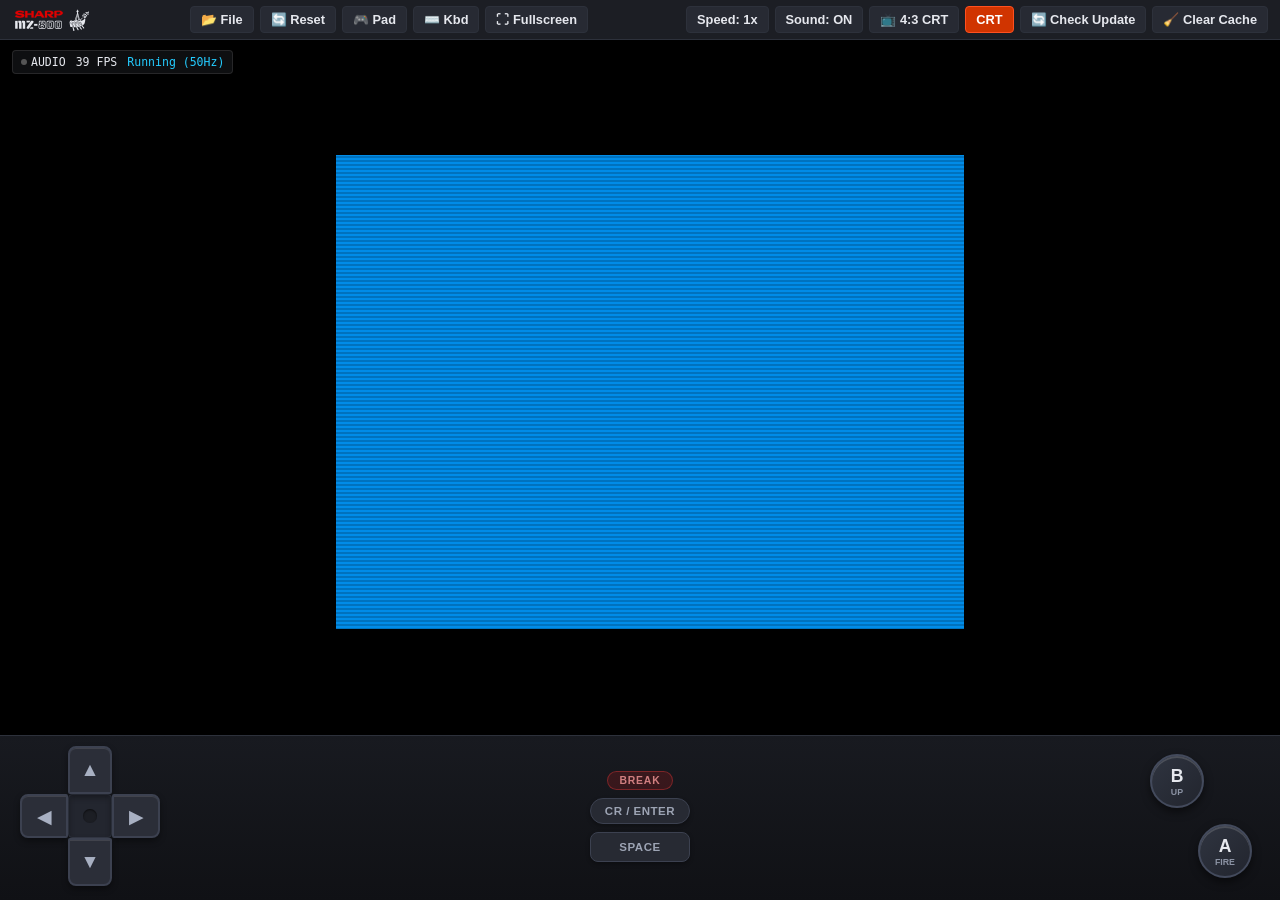
==== commit 524e4b17: "fix(pages): ensure quick type modal is strictly hidden at boot" ====
--- a/index.html
+++ b/index.html
@@ -232,7 +232,7 @@
         </section>
 
         <!-- Quick Type / Paste Text Modal -->
-        <div id="vkbd-type-modal" class="modal-overlay hidden" role="dialog" aria-modal="true" aria-labelledby="vkbd-modal-title">
+        <div id="vkbd-type-modal" class="modal-overlay hidden" style="display:none;" role="dialog" aria-modal="true" aria-labelledby="vkbd-modal-title">
             <div class="modal-card" style="max-width: 480px;">
                 <div class="modal-header">
                     <div class="modal-title" id="vkbd-modal-title">
--- a/controls.css
+++ b/controls.css
@@ -699,6 +699,11 @@
 }
 
 /* Debug & Error Modal */
+.hidden,
+.modal-overlay.hidden {
+    display: none !important;
+}
+
 .modal-overlay {
     position: fixed;
     top: 0;
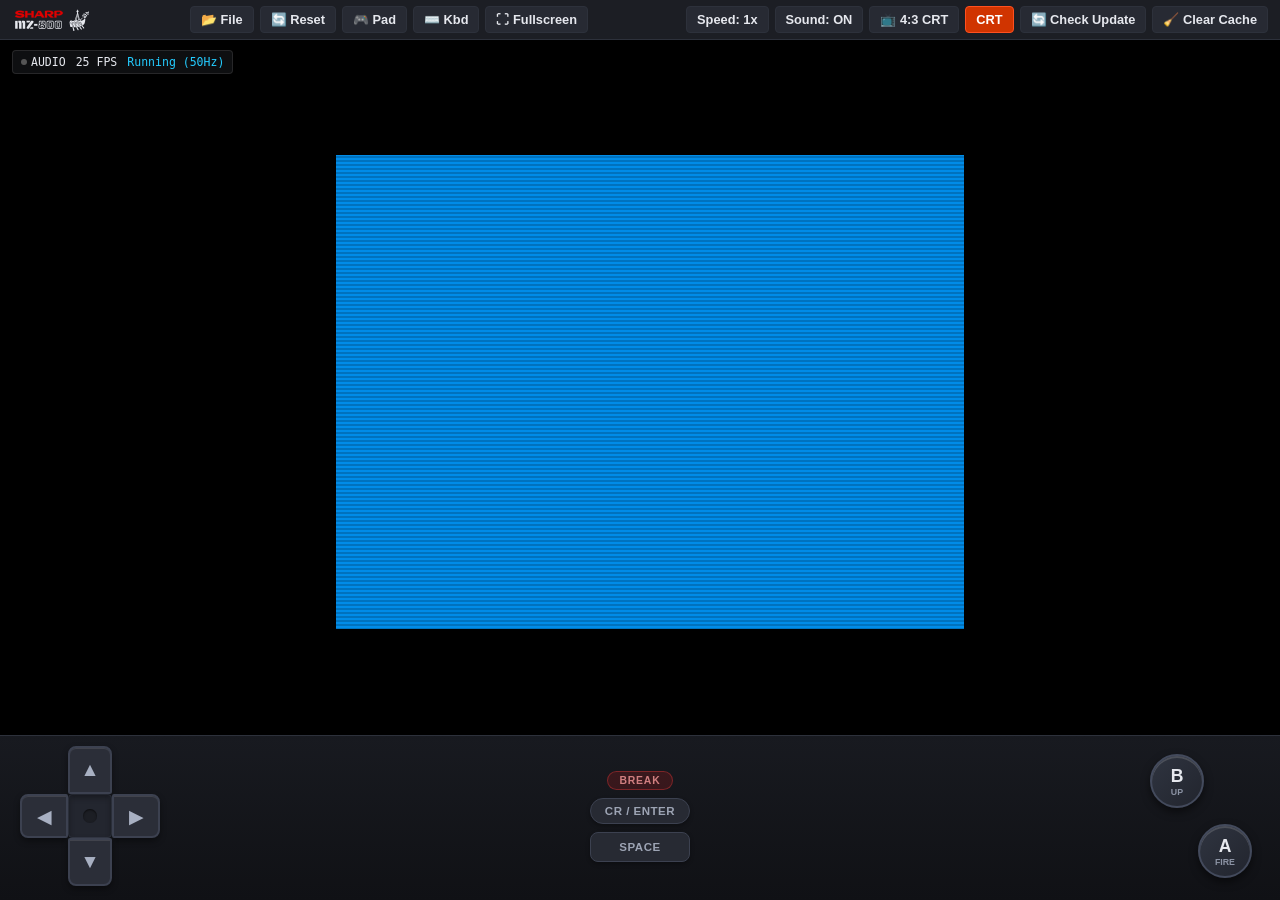
==== commit e843b330: "fix(pages): enable update waiting banner by removing auto-skipWaiting and adding asset versioning" ====
--- a/index.html
+++ b/index.html
@@ -14,7 +14,7 @@
     <link rel="icon" type="image/svg+xml" href="favicon.svg">
     <link rel="alternate icon" type="image/png" href="favicon.png">
     <link rel="apple-touch-icon" href="apple-touch-icon.png">
-    <link rel="stylesheet" href="controls.css">
+    <link rel="stylesheet" href="controls.css?v=1.0.4">
 </head>
 <body>
     <div id="app-container">
@@ -263,9 +263,9 @@
 
     <!-- Scripts -->
     <script src="mz800.js"></script>
-    <script src="controls.js"></script>
-    <script src="emulator.js"></script>
-    <script src="pwa.js"></script>
+    <script src="controls.js?v=1.0.4"></script>
+    <script src="emulator.js?v=1.0.4"></script>
+    <script src="pwa.js?v=1.0.4"></script>
 </body>
 </html>
 
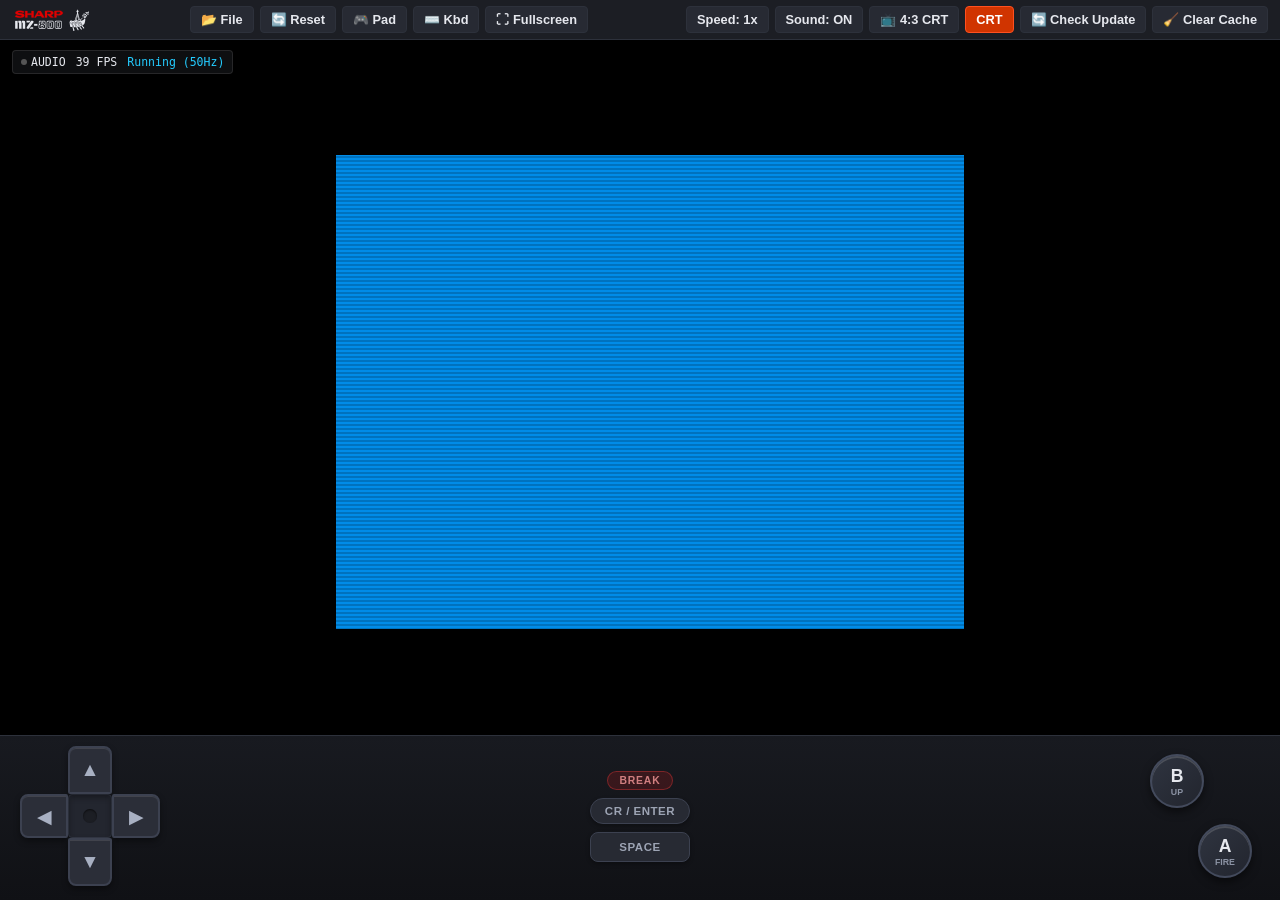
==== commit 2ff14582: "fix(pages): eliminate split-brain cache desync and hide virtual keyboard during asset load" ====
--- a/index.html
+++ b/index.html
@@ -14,7 +14,10 @@
     <link rel="icon" type="image/svg+xml" href="favicon.svg">
     <link rel="alternate icon" type="image/png" href="favicon.png">
     <link rel="apple-touch-icon" href="apple-touch-icon.png">
-    <link rel="stylesheet" href="controls.css?v=1.0.4">
+    <link rel="stylesheet" href="controls.css?v=1.0.5">
+    <style>
+        #virtual-keyboard.hidden, #vkbd-type-modal.hidden { display: none !important; }
+    </style>
 </head>
 <body>
     <div id="app-container">
@@ -114,7 +117,7 @@
         </footer>
 
         <!-- Sharp MZ-800 Virtual Keyboard (Mobile-First, Collapsible) -->
-        <section id="virtual-keyboard" class="vkbd-container hidden" role="region" aria-label="Sharp MZ-800 Virtual Keyboard">
+        <section id="virtual-keyboard" class="vkbd-container hidden" style="display:none;" role="region" aria-label="Sharp MZ-800 Virtual Keyboard">
             <!-- Keyboard Header / Control Bar -->
             <div class="vkbd-header">
                 <div class="vkbd-status-group">
@@ -263,9 +266,9 @@
 
     <!-- Scripts -->
     <script src="mz800.js"></script>
-    <script src="controls.js?v=1.0.4"></script>
-    <script src="emulator.js?v=1.0.4"></script>
-    <script src="pwa.js?v=1.0.4"></script>
+    <script src="controls.js?v=1.0.5"></script>
+    <script src="emulator.js?v=1.0.5"></script>
+    <script src="pwa.js?v=1.0.5"></script>
 </body>
 </html>
 
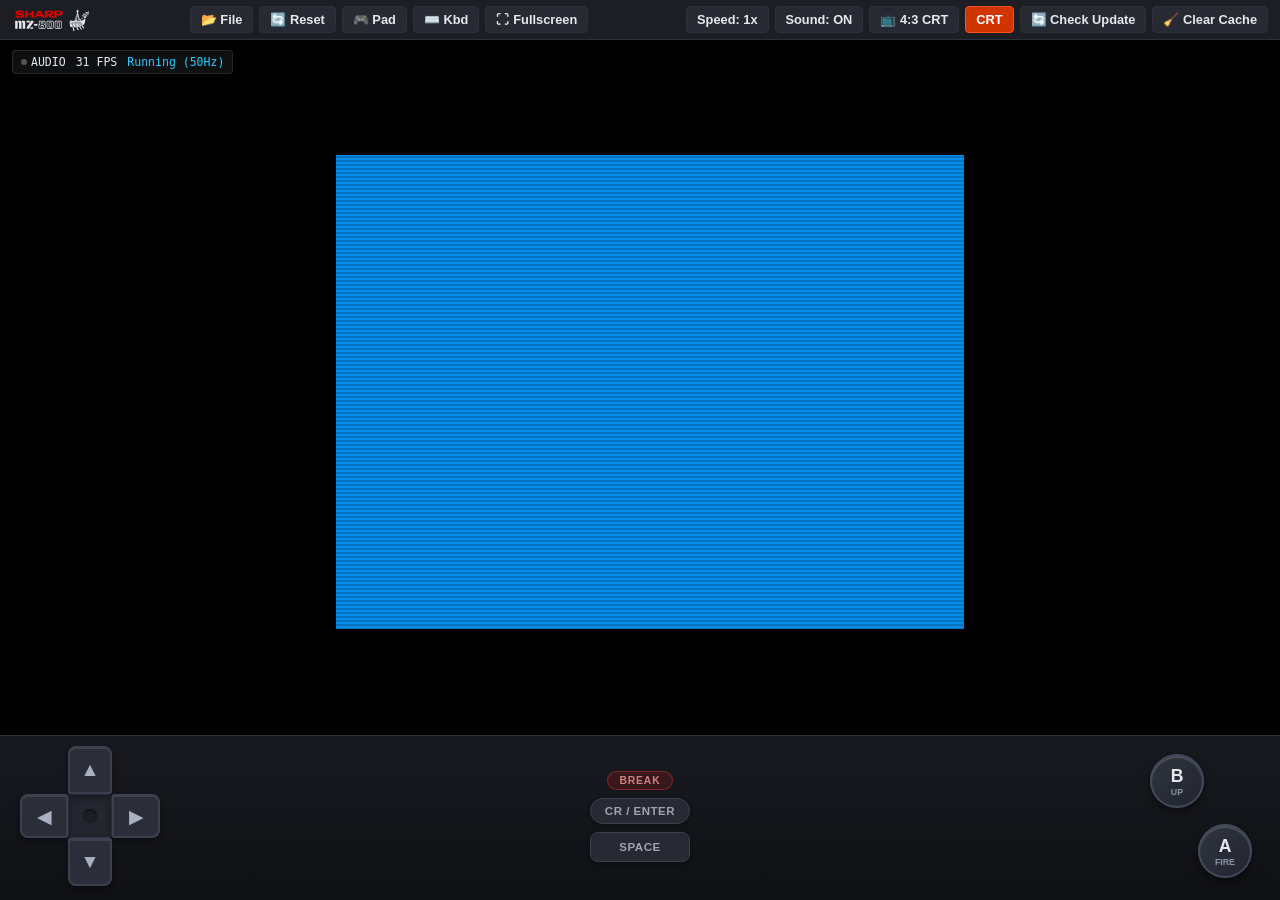
==== commit 8f313d68: "fix(pages): prevent toolbar wrapping and truncate narrow virtual keyboard key labels" ====
--- a/index.html
+++ b/index.html
@@ -14,7 +14,7 @@
     <link rel="icon" type="image/svg+xml" href="favicon.svg">
     <link rel="alternate icon" type="image/png" href="favicon.png">
     <link rel="apple-touch-icon" href="apple-touch-icon.png">
-    <link rel="stylesheet" href="controls.css?v=1.0.5">
+    <link rel="stylesheet" href="controls.css?v=1.0.6">
     <style>
         #virtual-keyboard.hidden, #vkbd-type-modal.hidden { display: none !important; }
     </style>
@@ -34,7 +34,7 @@
                 <button id="btn-reset" class="btn">🔄 Reset</button>
                 <button id="btn-gamepad" class="btn" title="Toggle On-screen Touch Gamepad">🎮 Pad</button>
                 <button id="btn-keyboard" class="btn" title="Toggle Sharp MZ-800 Virtual Keyboard">⌨️ Kbd</button>
-                <button id="btn-fullscreen" class="btn" title="Toggle Fullscreen">⛶ Fullscreen</button>
+                <button id="btn-fullscreen" class="btn" title="Toggle Fullscreen">⛶<span class="btn-text-full"> Fullscreen</span></button>
             </div>
 
             <!-- Secondary Emulator Actions (collapses behind ⚙️ on narrow screens) -->
@@ -141,14 +141,14 @@
                     <button class="vk-key vk-fn" data-col="9" data-bit="4"><span class="vk-main">F4</span></button>
                     <button class="vk-key vk-fn" data-col="9" data-bit="3"><span class="vk-main">F5</span></button>
                     <div class="vk-spacer"></div>
-                    <button class="vk-key vk-special" data-col="7" data-bit="7"><span class="vk-sub">CLS</span><span class="vk-main">INST</span></button>
+                    <button class="vk-key vk-special" data-col="7" data-bit="7"><span class="vk-sub">CLS</span><span class="vk-main"><span class="vk-lbl-full">INST</span><span class="vk-lbl-short">INS</span></span></button>
                     <button class="vk-key vk-special" data-col="7" data-bit="6"><span class="vk-sub">HOME</span><span class="vk-main">DEL</span></button>
-                    <button class="vk-key vk-break" data-col="8" data-bit="7"><span class="vk-main">BREAK</span></button>
+                    <button class="vk-key vk-break" data-col="8" data-bit="7"><span class="vk-main"><span class="vk-lbl-full">BREAK</span><span class="vk-lbl-short">BRK</span></span></button>
                 </div>
 
                 <!-- Row 1: Numbers and Graphic Symbols -->
                 <div class="vk-row vk-row-1">
-                    <button class="vk-key vk-special vk-mod-graph" data-col="0" data-bit="6"><span class="vk-main">GRAPH</span></button>
+                    <button class="vk-key vk-special vk-mod-graph" data-col="0" data-bit="6"><span class="vk-main"><span class="vk-lbl-full">GRAPH</span><span class="vk-lbl-short">GRPH</span></span></button>
                     <button class="vk-key" data-col="5" data-bit="7"><span class="vk-sub">!</span><span class="vk-main">1</span></button>
                     <button class="vk-key" data-col="5" data-bit="6"><span class="vk-sub">"</span><span class="vk-main">2</span></button>
                     <button class="vk-key" data-col="5" data-bit="5"><span class="vk-sub">#</span><span class="vk-main">3</span></button>
@@ -185,7 +185,7 @@
 
                 <!-- Row 3: CTRL, A..L, ;, :, ], CR -->
                 <div class="vk-row vk-row-3">
-                    <button class="vk-key vk-special vk-mod-ctrl" data-col="8" data-bit="6"><span class="vk-main">CTRL</span></button>
+                    <button class="vk-key vk-special vk-mod-ctrl" data-col="8" data-bit="6"><span class="vk-main"><span class="vk-lbl-full">CTRL</span><span class="vk-lbl-short">CTRL</span></span></button>
                     <button class="vk-key" data-col="4" data-bit="7"><span class="vk-main">A</span></button>
                     <button class="vk-key" data-col="2" data-bit="5"><span class="vk-main">S</span></button>
                     <button class="vk-key" data-col="4" data-bit="4"><span class="vk-main">D</span></button>
@@ -203,8 +203,8 @@
 
                 <!-- Row 4: SHIFT, ALPHA, Z..M, ,, ., /, ?, SHIFT -->
                 <div class="vk-row vk-row-4">
-                    <button class="vk-key vk-special vk-mod-shift vk-shift-l" data-col="8" data-bit="0"><span class="vk-main">SHIFT</span></button>
-                    <button class="vk-key vk-special vk-mod-alpha" data-col="0" data-bit="4"><span class="vk-main">ALPHA</span></button>
+                    <button class="vk-key vk-special vk-mod-shift vk-shift-l" data-col="8" data-bit="0"><span class="vk-main"><span class="vk-lbl-full">SHIFT</span><span class="vk-lbl-short">SHFT</span></span></button>
+                    <button class="vk-key vk-special vk-mod-alpha" data-col="0" data-bit="4"><span class="vk-main"><span class="vk-lbl-full">ALPHA</span><span class="vk-lbl-short">ALPH</span></span></button>
                     <button class="vk-key" data-col="1" data-bit="6"><span class="vk-main">Z</span></button>
                     <button class="vk-key" data-col="2" data-bit="0"><span class="vk-main">X</span></button>
                     <button class="vk-key" data-col="4" data-bit="5"><span class="vk-main">C</span></button>
@@ -216,7 +216,7 @@
                     <button class="vk-key" data-col="6" data-bit="0"><span class="vk-sub">&gt;</span><span class="vk-main">.</span></button>
                     <button class="vk-key" data-col="7" data-bit="0"><span class="vk-sub">←</span><span class="vk-main">/</span></button>
                     <button class="vk-key" data-col="7" data-bit="1"><span class="vk-sub">→</span><span class="vk-main">?</span></button>
-                    <button class="vk-key vk-special vk-mod-shift vk-shift-r" data-col="8" data-bit="0"><span class="vk-main">SHIFT</span></button>
+                    <button class="vk-key vk-special vk-mod-shift vk-shift-r" data-col="8" data-bit="0"><span class="vk-main"><span class="vk-lbl-full">SHIFT</span><span class="vk-lbl-short">SHFT</span></span></button>
                 </div>
 
                 <!-- Row 5: SPACE and Cursors -->
@@ -266,9 +266,9 @@
 
     <!-- Scripts -->
     <script src="mz800.js"></script>
-    <script src="controls.js?v=1.0.5"></script>
-    <script src="emulator.js?v=1.0.5"></script>
-    <script src="pwa.js?v=1.0.5"></script>
+    <script src="controls.js?v=1.0.6"></script>
+    <script src="emulator.js?v=1.0.6"></script>
+    <script src="pwa.js?v=1.0.6"></script>
 </body>
 </html>
 
--- a/controls.css
+++ b/controls.css
@@ -57,7 +57,7 @@
 /* Toolbar Header */
 #toolbar {
     display: flex;
-    flex-wrap: wrap;
+    flex-wrap: nowrap;
     align-items: center;
     justify-content: space-between;
     padding: 6px 12px;
@@ -65,6 +65,8 @@
     border-bottom: 1px solid var(--panel-border);
     z-index: 10;
     gap: 8px;
+    box-sizing: border-box;
+    width: 100%;
 }
 
 .brand {
@@ -74,6 +76,7 @@
     font-weight: 700;
     font-size: 0.95rem;
     letter-spacing: 0.5px;
+    flex-shrink: 0;
 }
 
 .brand .logo-badge {
@@ -89,7 +92,11 @@
     display: flex;
     align-items: center;
     gap: 6px;
-    flex-wrap: wrap;
+    flex-wrap: nowrap;
+}
+
+.btn-text-full {
+    display: inline;
 }
 
 .btn {
@@ -648,30 +655,48 @@
     }
 }
 
-/* Compact toolbar on narrow phones: collapse secondary actions behind ⚙️ */
-@media (max-width: 480px) {
+/* Compact toolbar on mobile/tablets: collapse secondary actions behind ⚙️ */
+@media (max-width: 768px) {
     #toolbar {
         padding: 4px 6px;
         gap: 4px;
         position: relative;
+        flex-wrap: nowrap;
+        overflow-x: auto;
+        scrollbar-width: none;
+        -ms-overflow-style: none;
+    }
+    #toolbar::-webkit-scrollbar {
+        display: none;
+    }
+    .brand {
+        flex-shrink: 0;
     }
     .brand .logo-svg {
         height: 18px;
+        max-width: 60px;
     }
     #toolbar .btn {
         padding: 4px 6px;
         font-size: 0.74rem;
         gap: 2px;
         white-space: nowrap;
+        flex-shrink: 0;
     }
     .toolbar-group {
         gap: 4px;
+        flex-wrap: nowrap;
     }
     .toolbar-primary {
         flex-wrap: nowrap;
+        flex-shrink: 1;
     }
     .toolbar-more-btn {
         display: inline-flex;
+        flex-shrink: 0;
+    }
+    .btn-text-full {
+        display: none;
     }
     .toolbar-secondary {
         display: none;
@@ -690,6 +715,24 @@
     }
     .toolbar-secondary.open {
         display: flex;
+    }
+}
+
+@media (max-width: 420px) {
+    #toolbar {
+        padding: 3px 4px;
+        gap: 2px;
+    }
+    .brand .logo-svg {
+        height: 16px;
+        max-width: 50px;
+    }
+    #toolbar .btn {
+        padding: 3px 5px;
+        font-size: 0.71rem;
+    }
+    .toolbar-group {
+        gap: 2px;
     }
 }
 
@@ -1053,10 +1096,14 @@
     cursor: pointer;
     touch-action: none;
     box-shadow: 0 2px 3px rgba(0, 0, 0, 0.35);
-    padding: 0;
+    padding: 0 1px;
     transition: transform 0.04s, background 0.05s, border-color 0.05s;
     user-select: none;
     -webkit-user-select: none;
+    overflow: hidden;
+    white-space: nowrap;
+    text-overflow: ellipsis;
+    box-sizing: border-box;
 }
 
 .vk-key:active, .vk-key.pressed {
@@ -1069,6 +1116,12 @@
 .vk-main {
     line-height: 1;
     pointer-events: none;
+    overflow: hidden;
+    white-space: nowrap;
+    text-overflow: ellipsis;
+    max-width: 100%;
+    display: block;
+    text-align: center;
 }
 
 .vk-sub {
@@ -1081,6 +1134,17 @@
     pointer-events: none;
     line-height: 1;
     transition: color 0.15s, transform 0.15s;
+    overflow: hidden;
+    white-space: nowrap;
+    text-overflow: ellipsis;
+    max-width: 85%;
+}
+
+.vk-lbl-short {
+    display: none;
+}
+.vk-lbl-full {
+    display: inline;
 }
 
 /* Special & Modifier Keys (Dark Gray) */
@@ -1139,9 +1203,22 @@
 /* Specific key flex widths */
 .vk-tab { flex: 1.35; }
 .vk-cr { flex: 1.65; color: #24ccff; font-weight: 800; }
-.vk-shift-l { flex: 1.4; }
-.vk-shift-r { flex: 1.8; }
+.vk-mod-graph { flex: 1.35; }
+.vk-mod-ctrl { flex: 1.35; }
+.vk-shift-l { flex: 1.45; }
+.vk-mod-alpha { flex: 1.35; }
+.vk-shift-r { flex: 1.7; }
 .vk-space { flex: 6; height: 36px; }
+
+/* Multi-character key label typography scaling */
+.vk-mod-shift .vk-main,
+.vk-mod-alpha .vk-main,
+.vk-mod-graph .vk-main,
+.vk-mod-ctrl .vk-main,
+.vk-break .vk-main {
+    font-size: 0.66rem;
+    letter-spacing: -0.2px;
+}
 
 /* Cursor Navigation Cluster */
 .vk-cursor-cluster {
@@ -1199,6 +1276,22 @@
 
 /* Responsive adjustments for mobile screens */
 @media (max-width: 600px) {
+    .vk-lbl-short {
+        display: inline !important;
+    }
+    .vk-lbl-full {
+        display: none !important;
+    }
+
+    .vk-mod-shift .vk-main,
+    .vk-mod-alpha .vk-main,
+    .vk-mod-graph .vk-main,
+    .vk-mod-ctrl .vk-main,
+    .vk-break .vk-main {
+        font-size: 0.54rem;
+        letter-spacing: -0.3px;
+    }
+
     #virtual-keyboard {
         padding: 4px 6px max(8px, calc(4px + env(safe-area-inset-bottom, 0px))) 6px;
     }
@@ -1239,6 +1332,15 @@
 }
 
 @media (max-width: 380px) {
+    .vk-mod-shift .vk-main,
+    .vk-mod-alpha .vk-main,
+    .vk-mod-graph .vk-main,
+    .vk-mod-ctrl .vk-main,
+    .vk-break .vk-main {
+        font-size: 0.48rem;
+        letter-spacing: -0.4px;
+    }
+
     #virtual-keyboard {
         padding: 3px 4px max(6px, calc(3px + env(safe-area-inset-bottom, 0px))) 4px;
     }
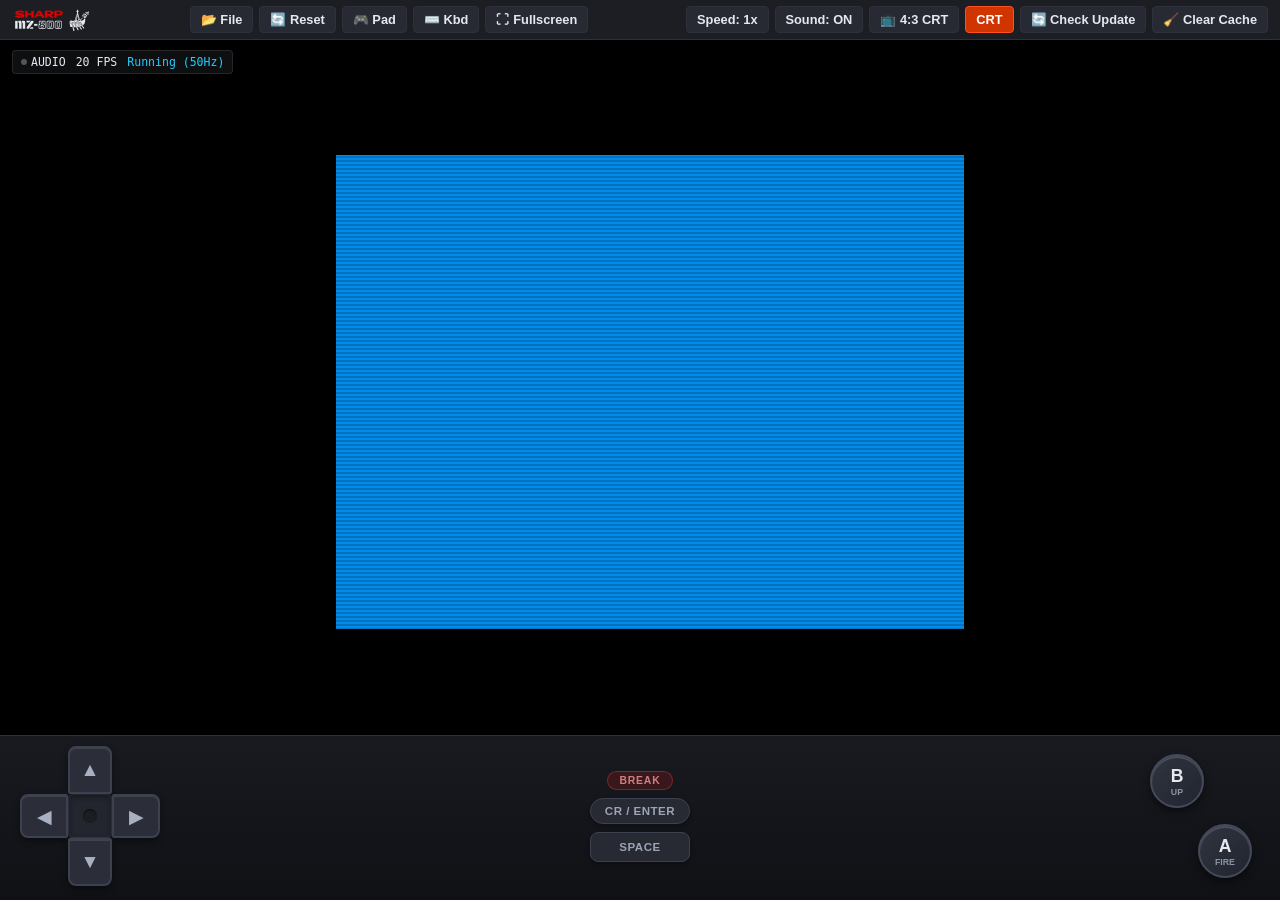
==== commit 9db6f148: "fix(pages): prevent overflow clipping of settings dropdown menu on mobile (v1.0.7)" ====
--- a/index.html
+++ b/index.html
@@ -14,7 +14,7 @@
     <link rel="icon" type="image/svg+xml" href="favicon.svg">
     <link rel="alternate icon" type="image/png" href="favicon.png">
     <link rel="apple-touch-icon" href="apple-touch-icon.png">
-    <link rel="stylesheet" href="controls.css?v=1.0.6">
+    <link rel="stylesheet" href="controls.css?v=1.0.7">
     <style>
         #virtual-keyboard.hidden, #vkbd-type-modal.hidden { display: none !important; }
     </style>
@@ -266,9 +266,9 @@
 
     <!-- Scripts -->
     <script src="mz800.js"></script>
-    <script src="controls.js?v=1.0.6"></script>
-    <script src="emulator.js?v=1.0.6"></script>
-    <script src="pwa.js?v=1.0.6"></script>
+    <script src="controls.js?v=1.0.7"></script>
+    <script src="emulator.js?v=1.0.7"></script>
+    <script src="pwa.js?v=1.0.7"></script>
 </body>
 </html>
 
--- a/controls.css
+++ b/controls.css
@@ -63,7 +63,7 @@
     padding: 6px 12px;
     background-color: var(--panel-bg);
     border-bottom: 1px solid var(--panel-border);
-    z-index: 10;
+    z-index: 30;
     gap: 8px;
     box-sizing: border-box;
     width: 100%;
@@ -662,12 +662,7 @@
         gap: 4px;
         position: relative;
         flex-wrap: nowrap;
-        overflow-x: auto;
-        scrollbar-width: none;
-        -ms-overflow-style: none;
-    }
-    #toolbar::-webkit-scrollbar {
-        display: none;
+        overflow: visible;
     }
     .brand {
         flex-shrink: 0;
@@ -695,6 +690,11 @@
         display: inline-flex;
         flex-shrink: 0;
     }
+    .toolbar-more-btn.active {
+        background-color: #d03400;
+        border-color: #ff5020;
+        color: #fff;
+    }
     .btn-text-full {
         display: none;
     }
@@ -702,19 +702,30 @@
         display: none;
         position: absolute;
         top: 100%;
-        right: 8px;
-        margin-top: 6px;
+        right: 4px;
+        margin-top: 5px;
         flex-direction: column;
         align-items: stretch;
-        background: var(--panel-bg);
+        background: #1c1f26;
         border: 1px solid var(--panel-border);
-        border-radius: 6px;
-        padding: 8px;
-        box-shadow: 0 8px 20px rgba(0, 0, 0, 0.5);
-        z-index: 20;
+        border-radius: 8px;
+        padding: 6px;
+        gap: 5px;
+        box-shadow: 0 10px 30px rgba(0, 0, 0, 0.85);
+        z-index: 100;
+        min-width: 180px;
     }
     .toolbar-secondary.open {
-        display: flex;
+        display: flex !important;
+    }
+    .toolbar-secondary .btn {
+        width: 100%;
+        justify-content: flex-start;
+        padding: 7px 10px;
+        font-size: 0.78rem;
+        box-sizing: border-box;
+        border-radius: 4px;
+        text-align: left;
     }
 }
 
